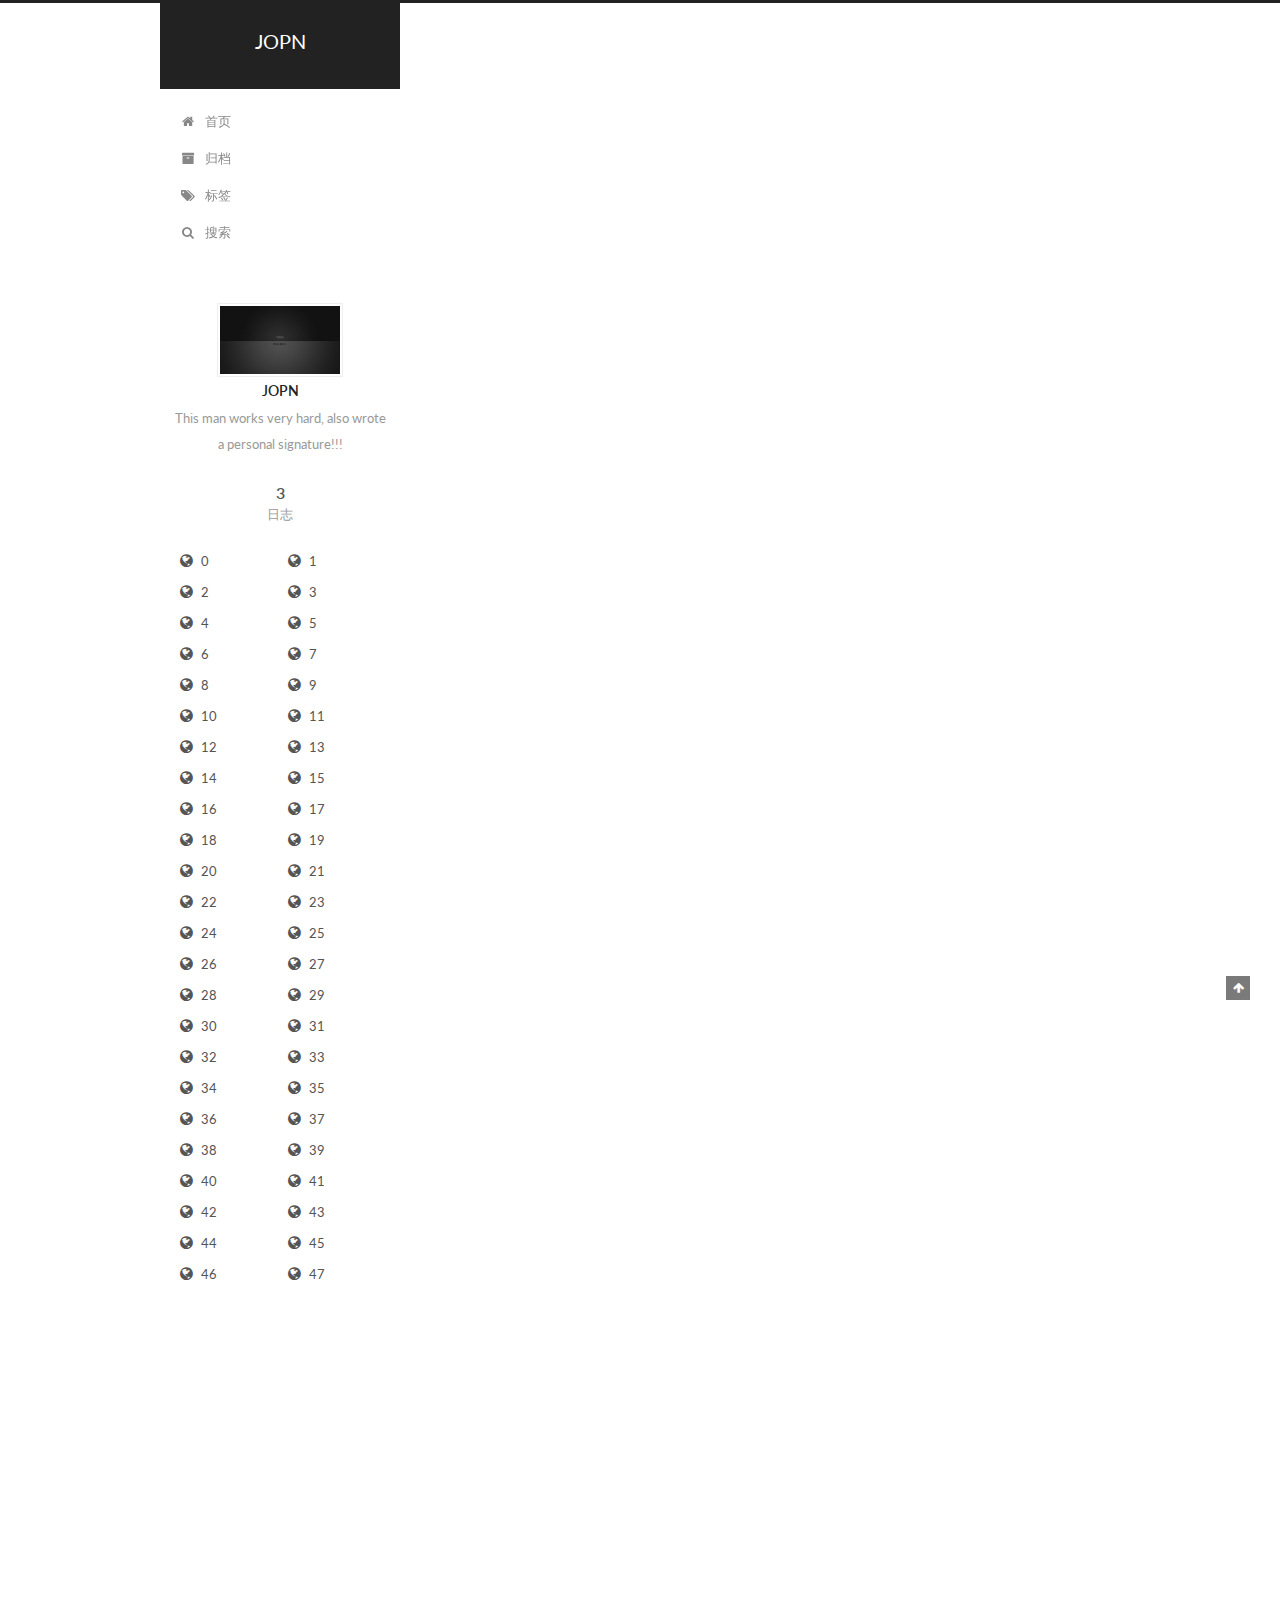
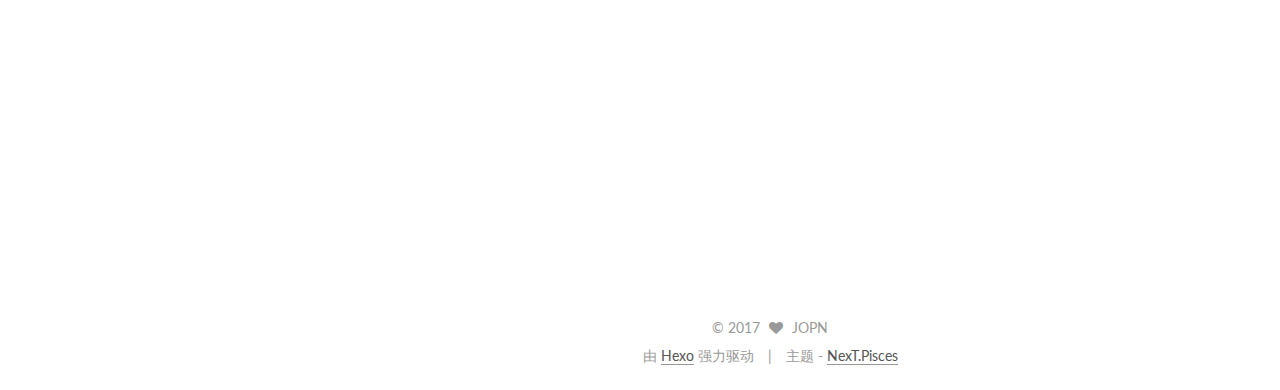
==== index.html @ 391befa4 "Site updated: 2017-06-10 23:49:29" ====
<!doctype html>



  


<html class="theme-next pisces use-motion" lang="zh-Hans">
<head>
  <meta charset="UTF-8"/>
<meta http-equiv="X-UA-Compatible" content="IE=edge" />
<meta name="viewport" content="width=device-width, initial-scale=1, maximum-scale=1"/>









<meta http-equiv="Cache-Control" content="no-transform" />
<meta http-equiv="Cache-Control" content="no-siteapp" />















  
  
  <link href="/lib/fancybox/source/jquery.fancybox.css?v=2.1.5" rel="stylesheet" type="text/css" />




  
  
  
  

  
    
    
  

  

  

  

  

  
    
    
    <link href="//fonts.googleapis.com/css?family=Lato:300,300italic,400,400italic,700,700italic&subset=latin,latin-ext" rel="stylesheet" type="text/css">
  






<link href="/lib/font-awesome/css/font-awesome.min.css?v=4.6.2" rel="stylesheet" type="text/css" />

<link href="/css/main.css?v=5.1.1" rel="stylesheet" type="text/css" />


  <meta name="keywords" content="Hexo, NexT" />








  <link rel="shortcut icon" type="image/x-icon" href="/favicon.ico?v=5.1.1" />






<meta name="description" content="This man works very hard, also wrote a personal signature!!!">
<meta property="og:type" content="website">
<meta property="og:title" content="JOPN">
<meta property="og:url" content="http://yoursite.com/index.html">
<meta property="og:site_name" content="JOPN">
<meta property="og:description" content="This man works very hard, also wrote a personal signature!!!">
<meta name="twitter:card" content="summary">
<meta name="twitter:title" content="JOPN">
<meta name="twitter:description" content="This man works very hard, also wrote a personal signature!!!">



<script type="text/javascript" id="hexo.configurations">
  var NexT = window.NexT || {};
  var CONFIG = {
    root: '/',
    scheme: 'Pisces',
    sidebar: {"position":"left","display":"hide","offset":12,"offset_float":0,"b2t":false,"scrollpercent":false},
    fancybox: true,
    motion: true,
    duoshuo: {
      userId: '0',
      author: '博主'
    },
    algolia: {
      applicationID: '',
      apiKey: '',
      indexName: '',
      hits: {"per_page":10},
      labels: {"input_placeholder":"Search for Posts","hits_empty":"We didn't find any results for the search: ${query}","hits_stats":"${hits} results found in ${time} ms"}
    }
  };
</script>



  <link rel="canonical" href="http://yoursite.com/"/>





  <title>JOPN</title>
</head>

<body itemscope itemtype="http://schema.org/WebPage" lang="zh-Hans">

  





  <script type="text/javascript">
    var _hmt = _hmt || [];
    (function() {
      var hm = document.createElement("script");
      hm.src = "https://hm.baidu.com/hm.js?ba3e0df7a2e976eaf24f5510d02ade20";
      var s = document.getElementsByTagName("script")[0];
      s.parentNode.insertBefore(hm, s);
    })();
  </script>











  
  
    
  

  <div class="container sidebar-position-left 
   page-home 
 ">
    <div class="headband"></div>

    <header id="header" class="header" itemscope itemtype="http://schema.org/WPHeader">
      <div class="header-inner"><div class="site-brand-wrapper">
  <div class="site-meta ">
    

    <div class="custom-logo-site-title">
      <a href="/"  class="brand" rel="start">
        <span class="logo-line-before"><i></i></span>
        <span class="site-title">JOPN</span>
        <span class="logo-line-after"><i></i></span>
      </a>
    </div>
      
        <p class="site-subtitle"></p>
      
  </div>

  <div class="site-nav-toggle">
    <button>
      <span class="btn-bar"></span>
      <span class="btn-bar"></span>
      <span class="btn-bar"></span>
    </button>
  </div>
</div>

<nav class="site-nav">
  

  
    <ul id="menu" class="menu">
      
        
        <li class="menu-item menu-item-home">
          <a href="/" rel="section">
            
              <i class="menu-item-icon fa fa-fw fa-home"></i> <br />
            
            首页
          </a>
        </li>
      
        
        <li class="menu-item menu-item-archives">
          <a href="/archives/" rel="section">
            
              <i class="menu-item-icon fa fa-fw fa-archive"></i> <br />
            
            归档
          </a>
        </li>
      
        
        <li class="menu-item menu-item-tags">
          <a href="/tags/" rel="section">
            
              <i class="menu-item-icon fa fa-fw fa-tags"></i> <br />
            
            标签
          </a>
        </li>
      

      
        <li class="menu-item menu-item-search">
          
            <a href="javascript:;" class="popup-trigger">
          
            
              <i class="menu-item-icon fa fa-search fa-fw"></i> <br />
            
            搜索
          </a>
        </li>
      
    </ul>
  

  
    <div class="site-search">
      
  
  <div class="algolia-popup popup search-popup">
    <div class="algolia-search">
      <div class="algolia-search-input-icon">
        <i class="fa fa-search"></i>
      </div>
      <div class="algolia-search-input" id="algolia-search-input"></div>
    </div>

    <div class="algolia-results">
      <div id="algolia-stats"></div>
      <div id="algolia-hits"></div>
      <div id="algolia-pagination" class="algolia-pagination"></div>
    </div>

    <span class="popup-btn-close">
      <i class="fa fa-times-circle"></i>
    </span>
  </div>




    </div>
  
</nav>



 </div>
    </header>

    <main id="main" class="main">
      <div class="main-inner">
        <div class="content-wrap">
          <div id="content" class="content">
            
  <section id="posts" class="posts-expand">
    
      

  

  
  
  

  <article class="post post-type-normal " itemscope itemtype="http://schema.org/Article">
    <link itemprop="mainEntityOfPage" href="http://yoursite.com/2017/06/10/毕业の我们/">

    <span hidden itemprop="author" itemscope itemtype="http://schema.org/Person">
      <meta itemprop="name" content="JOPN">
      <meta itemprop="description" content="">
      <meta itemprop="image" content="/images/avatar.jpg">
    </span>

    <span hidden itemprop="publisher" itemscope itemtype="http://schema.org/Organization">
      <meta itemprop="name" content="JOPN">
    </span>

    
      <header class="post-header">

        
        
          <h1 class="post-title" itemprop="name headline">
                
                <a class="post-title-link" href="/2017/06/10/毕业の我们/" itemprop="url">毕业の我们</a></h1>
        

        <div class="post-meta">
          <span class="post-time">
            
              <span class="post-meta-item-icon">
                <i class="fa fa-calendar-o"></i>
              </span>
              
                <span class="post-meta-item-text">发表于</span>
              
              <time title="创建于" itemprop="dateCreated datePublished" datetime="2017-06-10T23:25:25+08:00">
                2017-06-10
              </time>
            

            

            
          </span>

          

          
            
          

          
          
             <span id="/2017/06/10/毕业の我们/" class="leancloud_visitors" data-flag-title="毕业の我们">
               <span class="post-meta-divider">|</span>
               <span class="post-meta-item-icon">
                 <i class="fa fa-eye"></i>
               </span>
               
                 <span class="post-meta-item-text">阅读次数 </span>
               
                 <span class="leancloud-visitors-count"></span>
             </span>
          

          

          

          

        </div>
      </header>
    

    <div class="post-body" itemprop="articleBody">

      
      

      
        
          
            <p>毕业，意味着什么？<br>我们都是在快要毕业的时候才爱上学校，就像我们在人生的道路，很多东西总是快要失去的时候才想要好好开始，小时候以为长大了就能跟喜欢的一切永远相伴，所以总是迫不及待的长大，以为那样就可以拥有自己喜欢的所有东西，长大后才发现，再美好的东西都会有失去的一天，即使舍不得，也要放弃，我会伤心会不舍，可是这也是没办法的呀，这就是成长的代价，总以为毕业了一切就可以挣脱了一样，可是没毕业也会让我失去很多呀！<br>　　<br>　　毕业，意味着我再也不是穿上校服就可以像个孩子一样的头衔，也不用因为怕迟到每天六七点起床了，不用每天早上扯开喉咙早读了，不用每个晚自习都要防着学生会了，不用在排队吃食堂了，终于不用上课了，因为以后没有课可以上了，下学期这个班还会有人在这里过着跟我们一样的生活，他们应该会跟我们一样有趣吧，可是却再也不是我们了。<br>　　<br>　　毕业，意味着身边再也不是这些熟悉的面孔了，一样的年纪一样青春期的我们，每天打打闹闹，每天都在快乐的氛围里面学习和生活，有时候在想，以后还会遇到如你们一般的人吗？老师说学校里的友谊是最单纯的，简单又真诚，学生时代的友谊最值得珍惜，也是最珍贵的，能遇见都是缘份，要好好珍惜。<br>　　<br>　　毕业，意味着再也没有一年六百块的住宿费，一年一百六的水电费了，也没有像食堂一样便宜的饭菜，不用十块钱就可以解决一顿饭，没有像校服一样百搭又便宜的衣服了，也再也不能理所应当的跟父母拿生活费了。<br>　　<br>　　毕业，也意味着再为没有像学生一样那么长的假期了，没有寒暑假了，也不用发愁要去哪里找兼职了，因为以后都是上班上班，而不是除了上课就是假期。<br>　　<br>　　毕业，也意味着再也不能早恋了，好像发现早就已经过了早恋的年纪了，要说学生时代最遗憾的事情是什么，大多人的回答莫过于是没有谈一场轰轰烈烈的恋爱了，会有那么一个暗恋的对象却迟迟不敢表白，也可能根本没有遇到喜欢的人，青春大概就是这样吧！总会留一点小遗憾，既然抓不住青春的尾巴，就让它顺其自然吧！要相信，该来的总有一天回来，可能你等的那个人还在路上，也许是我们现在还不够好，不如晚一点再遇见呀！<br>　　<br>　　毕业后，有些人我们总以为还会再见到，可是一但分开后，很难再有机会见到了，就像以前毕业的同学，说有机会再聚，可是好像毕业那天分别后，再也没有见过面了，我们都擅长离开，却不擅长说再见。<br>　　<br>　　毕业，好像一切都可以解脱了一样，可是也会让我们失去很多呀，也许成长就是这样吧，总是在快要失去的时候才知道它有多珍贵，有时候会让你恣无忌惮的笑，也会让你莫名其妙的哭，唯有经历，才会成长。</p>

          
        
      
    </div>

    <div>
      
    </div>

    <div>
      
    </div>

    <div>
      
    </div>

    <footer class="post-footer">
      

      

      

      
      
        <div class="post-eof"></div>
      
    </footer>
  </article>


    
      

  

  
  
  

  <article class="post post-type-normal " itemscope itemtype="http://schema.org/Article">
    <link itemprop="mainEntityOfPage" href="http://yoursite.com/2017/06/10/This-is-JOPN-s-flist-blog/">

    <span hidden itemprop="author" itemscope itemtype="http://schema.org/Person">
      <meta itemprop="name" content="JOPN">
      <meta itemprop="description" content="">
      <meta itemprop="image" content="/images/avatar.jpg">
    </span>

    <span hidden itemprop="publisher" itemscope itemtype="http://schema.org/Organization">
      <meta itemprop="name" content="JOPN">
    </span>

    
      <header class="post-header">

        
        
          <h1 class="post-title" itemprop="name headline">
                
                <a class="post-title-link" href="/2017/06/10/This-is-JOPN-s-flist-blog/" itemprop="url">This is JOPN's flist blog</a></h1>
        

        <div class="post-meta">
          <span class="post-time">
            
              <span class="post-meta-item-icon">
                <i class="fa fa-calendar-o"></i>
              </span>
              
                <span class="post-meta-item-text">发表于</span>
              
              <time title="创建于" itemprop="dateCreated datePublished" datetime="2017-06-10T20:07:39+08:00">
                2017-06-10
              </time>
            

            

            
          </span>

          

          
            
          

          
          
             <span id="/2017/06/10/This-is-JOPN-s-flist-blog/" class="leancloud_visitors" data-flag-title="This is JOPN's flist blog">
               <span class="post-meta-divider">|</span>
               <span class="post-meta-item-icon">
                 <i class="fa fa-eye"></i>
               </span>
               
                 <span class="post-meta-item-text">阅读次数 </span>
               
                 <span class="leancloud-visitors-count"></span>
             </span>
          

          

          

          

        </div>
      </header>
    

    <div class="post-body" itemprop="articleBody">

      
      

      
        
          
            
          
        
      
    </div>

    <div>
      
    </div>

    <div>
      
    </div>

    <div>
      
    </div>

    <footer class="post-footer">
      

      

      

      
      
        <div class="post-eof"></div>
      
    </footer>
  </article>


    
      

  

  
  
  

  <article class="post post-type-normal " itemscope itemtype="http://schema.org/Article">
    <link itemprop="mainEntityOfPage" href="http://yoursite.com/2017/05/26/hello-world/">

    <span hidden itemprop="author" itemscope itemtype="http://schema.org/Person">
      <meta itemprop="name" content="JOPN">
      <meta itemprop="description" content="">
      <meta itemprop="image" content="/images/avatar.jpg">
    </span>

    <span hidden itemprop="publisher" itemscope itemtype="http://schema.org/Organization">
      <meta itemprop="name" content="JOPN">
    </span>

    
      <header class="post-header">

        
        
          <h1 class="post-title" itemprop="name headline">
                
                <a class="post-title-link" href="/2017/05/26/hello-world/" itemprop="url">Hello World</a></h1>
        

        <div class="post-meta">
          <span class="post-time">
            
              <span class="post-meta-item-icon">
                <i class="fa fa-calendar-o"></i>
              </span>
              
                <span class="post-meta-item-text">发表于</span>
              
              <time title="创建于" itemprop="dateCreated datePublished" datetime="2017-05-26T18:52:51+08:00">
                2017-05-26
              </time>
            

            

            
          </span>

          

          
            
          

          
          
             <span id="/2017/05/26/hello-world/" class="leancloud_visitors" data-flag-title="Hello World">
               <span class="post-meta-divider">|</span>
               <span class="post-meta-item-icon">
                 <i class="fa fa-eye"></i>
               </span>
               
                 <span class="post-meta-item-text">阅读次数 </span>
               
                 <span class="leancloud-visitors-count"></span>
             </span>
          

          

          

          

        </div>
      </header>
    

    <div class="post-body" itemprop="articleBody">

      
      

      
        
          
            <p>欢迎来到<a href="https://hexo.io/" target="_blank" rel="external">JOPN‘s blog</a>!<br>很期待你能和我成为好友=v=.</p>

          
        
      
    </div>

    <div>
      
    </div>

    <div>
      
    </div>

    <div>
      
    </div>

    <footer class="post-footer">
      

      

      

      
      
        <div class="post-eof"></div>
      
    </footer>
  </article>


    
  </section>

  


          </div>
          


          

        </div>
        
          
  
  <div class="sidebar-toggle">
    <div class="sidebar-toggle-line-wrap">
      <span class="sidebar-toggle-line sidebar-toggle-line-first"></span>
      <span class="sidebar-toggle-line sidebar-toggle-line-middle"></span>
      <span class="sidebar-toggle-line sidebar-toggle-line-last"></span>
    </div>
  </div>

  <aside id="sidebar" class="sidebar">
    <div class="sidebar-inner">

      

      

      <section class="site-overview sidebar-panel sidebar-panel-active">
        <div class="site-author motion-element" itemprop="author" itemscope itemtype="http://schema.org/Person">
          <img class="site-author-image" itemprop="image"
               src="/images/avatar.jpg"
               alt="JOPN" />
          <p class="site-author-name" itemprop="name">JOPN</p>
           
              <p class="site-description motion-element" itemprop="description">This man works very hard, also wrote a personal signature!!!</p>
          
        </div>
        <nav class="site-state motion-element">

          
            <div class="site-state-item site-state-posts">
              <a href="/archives/">
                <span class="site-state-item-count">3</span>
                <span class="site-state-item-name">日志</span>
              </a>
            </div>
          

          

          

        </nav>

        

        <div class="links-of-author motion-element">
          
            
              <span class="links-of-author-item">
                <a href="֪" target="_blank" title="0">
                  
                    <i class="fa fa-fw fa-globe"></i>
                  
                  0
                </a>
              </span>
            
              <span class="links-of-author-item">
                <a href="�" target="_blank" title="1">
                  
                    <i class="fa fa-fw fa-globe"></i>
                  
                  1
                </a>
              </span>
            
              <span class="links-of-author-item">
                <a href="�" target="_blank" title="2">
                  
                    <i class="fa fa-fw fa-globe"></i>
                  
                  2
                </a>
              </span>
            
              <span class="links-of-author-item">
                <a href=":" target="_blank" title="3">
                  
                    <i class="fa fa-fw fa-globe"></i>
                  
                  3
                </a>
              </span>
            
              <span class="links-of-author-item">
                <a href="h" target="_blank" title="4">
                  
                    <i class="fa fa-fw fa-globe"></i>
                  
                  4
                </a>
              </span>
            
              <span class="links-of-author-item">
                <a href="t" target="_blank" title="5">
                  
                    <i class="fa fa-fw fa-globe"></i>
                  
                  5
                </a>
              </span>
            
              <span class="links-of-author-item">
                <a href="t" target="_blank" title="6">
                  
                    <i class="fa fa-fw fa-globe"></i>
                  
                  6
                </a>
              </span>
            
              <span class="links-of-author-item">
                <a href="p" target="_blank" title="7">
                  
                    <i class="fa fa-fw fa-globe"></i>
                  
                  7
                </a>
              </span>
            
              <span class="links-of-author-item">
                <a href="s" target="_blank" title="8">
                  
                    <i class="fa fa-fw fa-globe"></i>
                  
                  8
                </a>
              </span>
            
              <span class="links-of-author-item">
                <a href=":" target="_blank" title="9">
                  
                    <i class="fa fa-fw fa-globe"></i>
                  
                  9
                </a>
              </span>
            
              <span class="links-of-author-item">
                <a href="/" target="_blank" title="10">
                  
                    <i class="fa fa-fw fa-globe"></i>
                  
                  10
                </a>
              </span>
            
              <span class="links-of-author-item">
                <a href="/" target="_blank" title="11">
                  
                    <i class="fa fa-fw fa-globe"></i>
                  
                  11
                </a>
              </span>
            
              <span class="links-of-author-item">
                <a href="w" target="_blank" title="12">
                  
                    <i class="fa fa-fw fa-globe"></i>
                  
                  12
                </a>
              </span>
            
              <span class="links-of-author-item">
                <a href="w" target="_blank" title="13">
                  
                    <i class="fa fa-fw fa-globe"></i>
                  
                  13
                </a>
              </span>
            
              <span class="links-of-author-item">
                <a href="w" target="_blank" title="14">
                  
                    <i class="fa fa-fw fa-globe"></i>
                  
                  14
                </a>
              </span>
            
              <span class="links-of-author-item">
                <a href="." target="_blank" title="15">
                  
                    <i class="fa fa-fw fa-globe"></i>
                  
                  15
                </a>
              </span>
            
              <span class="links-of-author-item">
                <a href="z" target="_blank" title="16">
                  
                    <i class="fa fa-fw fa-globe"></i>
                  
                  16
                </a>
              </span>
            
              <span class="links-of-author-item">
                <a href="h" target="_blank" title="17">
                  
                    <i class="fa fa-fw fa-globe"></i>
                  
                  17
                </a>
              </span>
            
              <span class="links-of-author-item">
                <a href="i" target="_blank" title="18">
                  
                    <i class="fa fa-fw fa-globe"></i>
                  
                  18
                </a>
              </span>
            
              <span class="links-of-author-item">
                <a href="h" target="_blank" title="19">
                  
                    <i class="fa fa-fw fa-globe"></i>
                  
                  19
                </a>
              </span>
            
              <span class="links-of-author-item">
                <a href="u" target="_blank" title="20">
                  
                    <i class="fa fa-fw fa-globe"></i>
                  
                  20
                </a>
              </span>
            
              <span class="links-of-author-item">
                <a href="." target="_blank" title="21">
                  
                    <i class="fa fa-fw fa-globe"></i>
                  
                  21
                </a>
              </span>
            
              <span class="links-of-author-item">
                <a href="c" target="_blank" title="22">
                  
                    <i class="fa fa-fw fa-globe"></i>
                  
                  22
                </a>
              </span>
            
              <span class="links-of-author-item">
                <a href="o" target="_blank" title="23">
                  
                    <i class="fa fa-fw fa-globe"></i>
                  
                  23
                </a>
              </span>
            
              <span class="links-of-author-item">
                <a href="m" target="_blank" title="24">
                  
                    <i class="fa fa-fw fa-globe"></i>
                  
                  24
                </a>
              </span>
            
              <span class="links-of-author-item">
                <a href="/" target="_blank" title="25">
                  
                    <i class="fa fa-fw fa-globe"></i>
                  
                  25
                </a>
              </span>
            
              <span class="links-of-author-item">
                <a href="p" target="_blank" title="26">
                  
                    <i class="fa fa-fw fa-globe"></i>
                  
                  26
                </a>
              </span>
            
              <span class="links-of-author-item">
                <a href="e" target="_blank" title="27">
                  
                    <i class="fa fa-fw fa-globe"></i>
                  
                  27
                </a>
              </span>
            
              <span class="links-of-author-item">
                <a href="o" target="_blank" title="28">
                  
                    <i class="fa fa-fw fa-globe"></i>
                  
                  28
                </a>
              </span>
            
              <span class="links-of-author-item">
                <a href="p" target="_blank" title="29">
                  
                    <i class="fa fa-fw fa-globe"></i>
                  
                  29
                </a>
              </span>
            
              <span class="links-of-author-item">
                <a href="l" target="_blank" title="30">
                  
                    <i class="fa fa-fw fa-globe"></i>
                  
                  30
                </a>
              </span>
            
              <span class="links-of-author-item">
                <a href="e" target="_blank" title="31">
                  
                    <i class="fa fa-fw fa-globe"></i>
                  
                  31
                </a>
              </span>
            
              <span class="links-of-author-item">
                <a href="/" target="_blank" title="32">
                  
                    <i class="fa fa-fw fa-globe"></i>
                  
                  32
                </a>
              </span>
            
              <span class="links-of-author-item">
                <a href="j" target="_blank" title="33">
                  
                    <i class="fa fa-fw fa-globe"></i>
                  
                  33
                </a>
              </span>
            
              <span class="links-of-author-item">
                <a href="o" target="_blank" title="34">
                  
                    <i class="fa fa-fw fa-globe"></i>
                  
                  34
                </a>
              </span>
            
              <span class="links-of-author-item">
                <a href="p" target="_blank" title="35">
                  
                    <i class="fa fa-fw fa-globe"></i>
                  
                  35
                </a>
              </span>
            
              <span class="links-of-author-item">
                <a href="n" target="_blank" title="36">
                  
                    <i class="fa fa-fw fa-globe"></i>
                  
                  36
                </a>
              </span>
            
              <span class="links-of-author-item">
                <a href="/" target="_blank" title="37">
                  
                    <i class="fa fa-fw fa-globe"></i>
                  
                  37
                </a>
              </span>
            
              <span class="links-of-author-item">
                <a href="a" target="_blank" title="38">
                  
                    <i class="fa fa-fw fa-globe"></i>
                  
                  38
                </a>
              </span>
            
              <span class="links-of-author-item">
                <a href="c" target="_blank" title="39">
                  
                    <i class="fa fa-fw fa-globe"></i>
                  
                  39
                </a>
              </span>
            
              <span class="links-of-author-item">
                <a href="t" target="_blank" title="40">
                  
                    <i class="fa fa-fw fa-globe"></i>
                  
                  40
                </a>
              </span>
            
              <span class="links-of-author-item">
                <a href="i" target="_blank" title="41">
                  
                    <i class="fa fa-fw fa-globe"></i>
                  
                  41
                </a>
              </span>
            
              <span class="links-of-author-item">
                <a href="v" target="_blank" title="42">
                  
                    <i class="fa fa-fw fa-globe"></i>
                  
                  42
                </a>
              </span>
            
              <span class="links-of-author-item">
                <a href="i" target="_blank" title="43">
                  
                    <i class="fa fa-fw fa-globe"></i>
                  
                  43
                </a>
              </span>
            
              <span class="links-of-author-item">
                <a href="t" target="_blank" title="44">
                  
                    <i class="fa fa-fw fa-globe"></i>
                  
                  44
                </a>
              </span>
            
              <span class="links-of-author-item">
                <a href="i" target="_blank" title="45">
                  
                    <i class="fa fa-fw fa-globe"></i>
                  
                  45
                </a>
              </span>
            
              <span class="links-of-author-item">
                <a href="e" target="_blank" title="46">
                  
                    <i class="fa fa-fw fa-globe"></i>
                  
                  46
                </a>
              </span>
            
              <span class="links-of-author-item">
                <a href="s" target="_blank" title="47">
                  
                    <i class="fa fa-fw fa-globe"></i>
                  
                  47
                </a>
              </span>
            
          
        </div>

        
        

        
        
<br>

<iframe frameborder="no" border="0" marginwidth="0" marginheight="0" width=330 height=450 src="//music.163.com/outchain/player?type=0&id=758503486&auto=1&height=430"></iframe>

        


      </section>

      

      

    </div>
  </aside>


        
      </div>
    </main>

    <footer id="footer" class="footer">
      <div class="footer-inner">
        <div class="copyright" >
  
  &copy; 
  <span itemprop="copyrightYear">2017</span>
  <span class="with-love">
    <i class="fa fa-heart"></i>
  </span>
  <span class="author" itemprop="copyrightHolder">JOPN</span>
</div>


<div class="powered-by">
  由 <a class="theme-link" href="https://hexo.io">Hexo</a> 强力驱动
</div>

<div class="theme-info">
  主题 -
  <a class="theme-link" href="https://github.com/iissnan/hexo-theme-next">
    NexT.Pisces
  </a>
</div>


        

        
      </div>
    </footer>

    
      <div class="back-to-top">
        <i class="fa fa-arrow-up"></i>
        
      </div>
    

  </div>

  

<script type="text/javascript">
  if (Object.prototype.toString.call(window.Promise) !== '[object Function]') {
    window.Promise = null;
  }
</script>









  












  
  <script type="text/javascript" src="/lib/jquery/index.js?v=2.1.3"></script>

  
  <script type="text/javascript" src="/lib/fastclick/lib/fastclick.min.js?v=1.0.6"></script>

  
  <script type="text/javascript" src="/lib/jquery_lazyload/jquery.lazyload.js?v=1.9.7"></script>

  
  <script type="text/javascript" src="/lib/velocity/velocity.min.js?v=1.2.1"></script>

  
  <script type="text/javascript" src="/lib/velocity/velocity.ui.min.js?v=1.2.1"></script>

  
  <script type="text/javascript" src="/lib/fancybox/source/jquery.fancybox.pack.js?v=2.1.5"></script>


  


  <script type="text/javascript" src="/js/src/utils.js?v=5.1.1"></script>

  <script type="text/javascript" src="/js/src/motion.js?v=5.1.1"></script>



  
  


  <script type="text/javascript" src="/js/src/affix.js?v=5.1.1"></script>

  <script type="text/javascript" src="/js/src/schemes/pisces.js?v=5.1.1"></script>



  
    <script type="text/javascript" src="/js/src/scrollspy.js?v=5.1.1"></script>
<script type="text/javascript" src="/js/src/post-details.js?v=5.1.1"></script>

  

  


  <script type="text/javascript" src="/js/src/bootstrap.js?v=5.1.1"></script>



  


  




	





  





  





  






  




  
  
  
  <link rel="stylesheet" href="/lib/algolia-instant-search/instantsearch.min.css">

  
  
  <script src="/lib/algolia-instant-search/instantsearch.min.js"></script>
  

  <script src="/js/src/algolia-search.js?v=5.1.1"></script>



  

  
  <script src="https://cdn1.lncld.net/static/js/av-core-mini-0.6.1.js"></script>
  <script>AV.initialize("vEtI0BEBYNrUIpIuAKe3tdvz-gzGzoHsz", "ry58PoDj7VnYsAKbbzjGPUGn");</script>
  <script>
    function showTime(Counter) {
      var query = new AV.Query(Counter);
      var entries = [];
      var $visitors = $(".leancloud_visitors");

      $visitors.each(function () {
        entries.push( $(this).attr("id").trim() );
      });

      query.containedIn('url', entries);
      query.find()
        .done(function (results) {
          var COUNT_CONTAINER_REF = '.leancloud-visitors-count';

          if (results.length === 0) {
            $visitors.find(COUNT_CONTAINER_REF).text(0);
            return;
          }

          for (var i = 0; i < results.length; i++) {
            var item = results[i];
            var url = item.get('url');
            var time = item.get('time');
            var element = document.getElementById(url);

            $(element).find(COUNT_CONTAINER_REF).text(time);
          }
          for(var i = 0; i < entries.length; i++) {
            var url = entries[i];
            var element = document.getElementById(url);
            var countSpan = $(element).find(COUNT_CONTAINER_REF);
            if( countSpan.text() == '') {
              countSpan.text(0);
            }
          }
        })
        .fail(function (object, error) {
          console.log("Error: " + error.code + " " + error.message);
        });
    }

    function addCount(Counter) {
      var $visitors = $(".leancloud_visitors");
      var url = $visitors.attr('id').trim();
      var title = $visitors.attr('data-flag-title').trim();
      var query = new AV.Query(Counter);

      query.equalTo("url", url);
      query.find({
        success: function(results) {
          if (results.length > 0) {
            var counter = results[0];
            counter.fetchWhenSave(true);
            counter.increment("time");
            counter.save(null, {
              success: function(counter) {
                var $element = $(document.getElementById(url));
                $element.find('.leancloud-visitors-count').text(counter.get('time'));
              },
              error: function(counter, error) {
                console.log('Failed to save Visitor num, with error message: ' + error.message);
              }
            });
          } else {
            var newcounter = new Counter();
            /* Set ACL */
            var acl = new AV.ACL();
            acl.setPublicReadAccess(true);
            acl.setPublicWriteAccess(true);
            newcounter.setACL(acl);
            /* End Set ACL */
            newcounter.set("title", title);
            newcounter.set("url", url);
            newcounter.set("time", 1);
            newcounter.save(null, {
              success: function(newcounter) {
                var $element = $(document.getElementById(url));
                $element.find('.leancloud-visitors-count').text(newcounter.get('time'));
              },
              error: function(newcounter, error) {
                console.log('Failed to create');
              }
            });
          }
        },
        error: function(error) {
          console.log('Error:' + error.code + " " + error.message);
        }
      });
    }

    $(function() {
      var Counter = AV.Object.extend("Counter");
      if ($('.leancloud_visitors').length == 1) {
        addCount(Counter);
      } else if ($('.post-title-link').length > 1) {
        showTime(Counter);
      }
    });
  </script>



  

  

  
  
    <script type="text/x-mathjax-config">
      MathJax.Hub.Config({
        tex2jax: {
          inlineMath: [ ['$','$'], ["\\(","\\)"]  ],
          processEscapes: true,
          skipTags: ['script', 'noscript', 'style', 'textarea', 'pre', 'code']
        }
      });
    </script>

    <script type="text/x-mathjax-config">
      MathJax.Hub.Queue(function() {
        var all = MathJax.Hub.getAllJax(), i;
        for (i=0; i < all.length; i += 1) {
          all[i].SourceElement().parentNode.className += ' has-jax';
        }
      });
    </script>
    <script type="text/javascript" src="//cdn.mathjax.org/mathjax/latest/MathJax.js?config=TeX-AMS-MML_HTMLorMML"></script>
  


  

  

</body>
</html>
---- css/main.css ----
/* normalize.css v3.0.2 | MIT License | git.io/normalize */
html {
  font-family: sans-serif; /* 1 */
  -ms-text-size-adjust: 100%; /* 2 */
  -webkit-text-size-adjust: 100%; /* 2 */
}
body {
  margin: 0;
}
article,
aside,
details,
figcaption,
figure,
footer,
header,
hgroup,
main,
menu,
nav,
section,
summary {
  display: block;
}
audio,
canvas,
progress,
video {
  display: inline-block; /* 1 */
  vertical-align: baseline; /* 2 */
}
audio:not([controls]) {
  display: none;
  height: 0;
}
[hidden],
template {
  display: none;
}
a {
  background-color: transparent;
}
a:active,
a:hover {
  outline: 0;
}
abbr[title] {
  border-bottom: 1px dotted;
}
b,
strong {
  font-weight: bold;
}
dfn {
  font-style: italic;
}
h1 {
  font-size: 2em;
  margin: 0.67em 0;
}
mark {
  background: #ff0;
  color: #000;
}
small {
  font-size: 80%;
}
sub,
sup {
  font-size: 75%;
  line-height: 0;
  position: relative;
  vertical-align: baseline;
}
sup {
  top: -0.5em;
}
sub {
  bottom: -0.25em;
}
img {
  border: 0;
}
svg:not(:root) {
  overflow: hidden;
}
figure {
  margin: 1em 40px;
}
hr {
  -moz-box-sizing: content-box;
  box-sizing: content-box;
  height: 0;
}
pre {
  overflow: auto;
}
code,
kbd,
pre,
samp {
  font-family: monospace, monospace;
  font-size: 1em;
}
button,
input,
optgroup,
select,
textarea {
  color: inherit; /* 1 */
  font: inherit; /* 2 */
  margin: 0; /* 3 */
}
button {
  overflow: visible;
}
button,
select {
  text-transform: none;
}
button,
html input[type="button"],
input[type="reset"],
input[type="submit"] {
  -webkit-appearance: button; /* 2 */
  cursor: pointer; /* 3 */
}
button[disabled],
html input[disabled] {
  cursor: default;
}
button::-moz-focus-inner,
input::-moz-focus-inner {
  border: 0;
  padding: 0;
}
input {
  line-height: normal;
}
input[type="checkbox"],
input[type="radio"] {
  box-sizing: border-box; /* 1 */
  padding: 0; /* 2 */
}
input[type="number"]::-webkit-inner-spin-button,
input[type="number"]::-webkit-outer-spin-button {
  height: auto;
}
input[type="search"] {
  -webkit-appearance: textfield; /* 1 */
  -moz-box-sizing: content-box;
  -webkit-box-sizing: content-box; /* 2 */
  box-sizing: content-box;
}
input[type="search"]::-webkit-search-cancel-button,
input[type="search"]::-webkit-search-decoration {
  -webkit-appearance: none;
}
fieldset {
  border: 1px solid #c0c0c0;
  margin: 0 2px;
  padding: 0.35em 0.625em 0.75em;
}
legend {
  border: 0; /* 1 */
  padding: 0; /* 2 */
}
textarea {
  overflow: auto;
}
optgroup {
  font-weight: bold;
}
table {
  border-collapse: collapse;
  border-spacing: 0;
}
td,
th {
  padding: 0;
}
::selection {
  background: #262a30;
  color: #fff;
}
body {
  position: relative;
  font-family: 'Lato', "PingFang SC", "Microsoft YaHei", sans-serif;
  font-size: 14px;
  line-height: 2;
  color: #555;
  background: #f5f7f9;
}
@media (max-width: 767px) {
  body {
    padding-right: 0 !important;
  }
}
@media (min-width: 768px) and (max-width: 991px) {
  body {
    padding-right: 0 !important;
  }
}
@media (min-width: 1600px) {
  body {
    font-size: 16px;
  }
}
h1,
h2,
h3,
h4,
h5,
h6 {
  margin: 0;
  padding: 0;
  font-weight: bold;
  line-height: 1.5;
  font-family: 'Lato', "PingFang SC", "Microsoft YaHei", sans-serif;
}
h2,
h3,
h4,
h5,
h6 {
  margin: 20px 0 15px;
}
h1 {
  font-size: 22px;
}
@media (max-width: 767px) {
  h1 {
    font-size: 18px;
  }
}
h2 {
  font-size: 20px;
}
@media (max-width: 767px) {
  h2 {
    font-size: 16px;
  }
}
h3 {
  font-size: 18px;
}
@media (max-width: 767px) {
  h3 {
    font-size: 14px;
  }
}
h4 {
  font-size: 16px;
}
@media (max-width: 767px) {
  h4 {
    font-size: 12px;
  }
}
h5 {
  font-size: 14px;
}
@media (max-width: 767px) {
  h5 {
    font-size: 10px;
  }
}
h6 {
  font-size: 12px;
}
@media (max-width: 767px) {
  h6 {
    font-size: 8px;
  }
}
p {
  margin: 0 0 25px 0;
}
a {
  color: #555;
  text-decoration: none;
  border-bottom: 1px solid #999;
  word-wrap: break-word;
}
a:hover {
  color: #222;
  border-bottom-color: #222;
}
blockquote {
  margin: 0;
  padding: 0;
}
img {
  display: block;
  margin: auto;
  max-width: 100%;
  height: auto;
}
hr {
  margin: 40px 0;
  height: 3px;
  border: none;
  background-color: #ddd;
  background-image: repeating-linear-gradient(-45deg, #fff, #fff 4px, transparent 4px, transparent 8px);
}
blockquote {
  padding: 0 15px;
  color: #666;
  border-left: 4px solid #ddd;
}
blockquote cite::before {
  content: "-";
  padding: 0 5px;
}
dt {
  font-weight: 700;
}
dd {
  margin: 0;
  padding: 0;
}
.text-left {
  text-align: left;
}
.text-center {
  text-align: center;
}
.text-right {
  text-align: right;
}
.text-justify {
  text-align: justify;
}
.text-nowrap {
  white-space: nowrap;
}
.text-lowercase {
  text-transform: lowercase;
}
.text-uppercase {
  text-transform: uppercase;
}
.text-capitalize {
  text-transform: capitalize;
}
.center-block {
  display: block;
  margin-left: auto;
  margin-right: auto;
}
.clearfix:before,
.clearfix:after {
  content: " ";
  display: table;
}
.clearfix:after {
  clear: both;
}
.pullquote {
  width: 45%;
}
.pullquote.left {
  float: left;
  margin-left: 5px;
  margin-right: 10px;
}
.pullquote.right {
  float: right;
  margin-left: 10px;
  margin-right: 5px;
}
.affix.affix.affix {
  position: fixed;
}
.translation {
  margin-top: -20px;
  font-size: 14px;
  color: #999;
}
.scrollbar-measure {
  width: 100px;
  height: 100px;
  overflow: scroll;
  position: absolute;
  top: -9999px;
}
.use-motion .motion-element {
  opacity: 0;
}
table {
  margin: 20px 0;
  width: 100%;
  border-collapse: collapse;
  border-spacing: 0;
  border: 1px solid #ddd;
  font-size: 14px;
  table-layout: fixed;
  word-wrap: break-all;
}
table>tbody>tr:nth-of-type(odd) {
  background-color: #f9f9f9;
}
table>tbody>tr:hover {
  background-color: #f5f5f5;
}
caption,
th,
td {
  padding: 8px;
  text-align: left;
  vertical-align: middle;
  font-weight: normal;
}
th,
td {
  border-bottom: 3px solid #ddd;
  border-right: 1px solid #eee;
}
th {
  padding-bottom: 10px;
  font-weight: 700;
}
td {
  border-bottom-width: 1px;
}
html,
body {
  height: 100%;
}
.container {
  position: relative;
  min-height: 100%;
}
.header-inner {
  margin: 0 auto;
  padding: 100px 0 70px;
  width: 700px;
}
@media (min-width: 1600px) {
  .container .header-inner {
    width: 900px;
  }
}
.main {
  padding-bottom: 150px;
}
.main-inner {
  margin: 0 auto;
  width: 700px;
}
@media (min-width: 1600px) {
  .container .main-inner {
    width: 900px;
  }
}
.footer {
  position: absolute;
  left: 0;
  bottom: 0;
  width: 100%;
  min-height: 50px;
}
.footer-inner {
  box-sizing: border-box;
  margin: 20px auto;
  width: 700px;
}
@media (min-width: 1600px) {
  .container .footer-inner {
    width: 900px;
  }
}
pre,
.highlight {
  overflow: auto;
  margin: 20px 0;
  padding: 0;
  font-size: 13px;
  color: #4d4d4c;
  background: #f7f7f7;
  line-height: 1.6;
}
pre,
code {
  font-family: consolas, Menlo, "PingFang SC", "Microsoft YaHei", monospace;
}
code {
  padding: 2px 4px;
  word-wrap: break-word;
  color: #555;
  background: #eee;
  border-radius: 3px;
  font-size: 13px;
}
pre code {
  padding: 0;
  color: #4d4d4c;
  background: none;
  text-shadow: none;
}
.highlight {
  border-radius: 1px;
}
.highlight pre {
  border: none;
  margin: 0;
  padding: 10px 0;
}
.highlight table {
  margin: 0;
  width: auto;
  border: none;
}
.highlight td {
  border: none;
  padding: 0;
}
.highlight figcaption {
  font-size: 1em;
  color: #4d4d4c;
  line-height: 1em;
  margin-bottom: 1em;
}
.highlight figcaption:before,
.highlight figcaption:after {
  content: " ";
  display: table;
}
.highlight figcaption:after {
  clear: both;
}
.highlight figcaption a {
  float: right;
  color: #4d4d4c;
}
.highlight figcaption a:hover {
  border-bottom-color: #4d4d4c;
}
.highlight .gutter pre {
  padding-left: 10px;
  padding-right: 10px;
  color: #869194;
  text-align: right;
  background-color: #eff2f3;
}
.highlight .code pre {
  width: 100%;
  padding-left: 10px;
  padding-right: 10px;
  background-color: #f7f7f7;
}
.highlight .line {
  height: 20px;
}
.gutter {
  -webkit-user-select: none;
  -moz-user-select: none;
  -ms-user-select: none;
  user-select: none;
}
.gist table {
  width: auto;
}
.gist table td {
  border: none;
}
pre .deletion {
  background: #fdd;
}
pre .addition {
  background: #dfd;
}
pre .meta {
  color: #8959a8;
}
pre .comment {
  color: #8e908c;
}
pre .variable,
pre .attribute,
pre .tag,
pre .regexp,
pre .ruby .constant,
pre .xml .tag .title,
pre .xml .pi,
pre .xml .doctype,
pre .html .doctype,
pre .css .id,
pre .css .class,
pre .css .pseudo {
  color: #c82829;
}
pre .number,
pre .preprocessor,
pre .built_in,
pre .literal,
pre .params,
pre .constant,
pre .command {
  color: #f5871f;
}
pre .ruby .class .title,
pre .css .rules .attribute,
pre .string,
pre .value,
pre .inheritance,
pre .header,
pre .ruby .symbol,
pre .xml .cdata,
pre .special,
pre .number,
pre .formula {
  color: #718c00;
}
pre .title,
pre .css .hexcolor {
  color: #3e999f;
}
pre .function,
pre .python .decorator,
pre .python .title,
pre .ruby .function .title,
pre .ruby .title .keyword,
pre .perl .sub,
pre .javascript .title,
pre .coffeescript .title {
  color: #4271ae;
}
pre .keyword,
pre .javascript .function {
  color: #8959a8;
}
.full-image.full-image.full-image {
  border: none;
  max-width: 100%;
  width: auto;
  margin: 20px auto;
}
@media (min-width: 992px) {
  .full-image.full-image.full-image {
    max-width: none;
    width: 118%;
    margin: 0 -9%;
  }
}
.blockquote-center,
.page-home .post-type-quote blockquote,
.page-post-detail .post-type-quote blockquote {
  position: relative;
  margin: 40px 0;
  padding: 0;
  border-left: none;
  text-align: center;
}
.blockquote-center::before,
.page-home .post-type-quote blockquote::before,
.page-post-detail .post-type-quote blockquote::before,
.blockquote-center::after,
.page-home .post-type-quote blockquote::after,
.page-post-detail .post-type-quote blockquote::after {
  position: absolute;
  content: ' ';
  display: block;
  width: 100%;
  height: 24px;
  opacity: 0.2;
  background-repeat: no-repeat;
  background-position: 0 -6px;
  background-size: 22px 22px;
}
.blockquote-center::before,
.page-home .post-type-quote blockquote::before,
.page-post-detail .post-type-quote blockquote::before {
  top: -20px;
  background-image: url("../images/quote-l.svg");
  border-top: 1px solid #ccc;
}
.blockquote-center::after,
.page-home .post-type-quote blockquote::after,
.page-post-detail .post-type-quote blockquote::after {
  bottom: -20px;
  background-image: url("../images/quote-r.svg");
  border-bottom: 1px solid #ccc;
  background-position: 100% 8px;
}
.blockquote-center p,
.page-home .post-type-quote blockquote p,
.page-post-detail .post-type-quote blockquote p,
.blockquote-center div,
.page-home .post-type-quote blockquote div,
.page-post-detail .post-type-quote blockquote div {
  text-align: center;
}
.post .post-body .group-picture img {
  box-sizing: border-box;
  padding: 0 3px;
  border: none;
}
.post .group-picture-row {
  overflow: hidden;
  margin-top: 6px;
}
.post .group-picture-row:first-child {
  margin-top: 0;
}
.post .group-picture-column {
  float: left;
}
.page-post-detail .post-body .group-picture-column {
  float: none;
  margin-top: 10px;
  width: auto !important;
}
.page-post-detail .post-body .group-picture-column img {
  margin: 0 auto;
}
.page-archive .group-picture-container {
  overflow: hidden;
}
.page-archive .group-picture-row {
  float: left;
}
.page-archive .group-picture-row:first-child {
  margin-top: 6px;
}
.page-archive .group-picture-column {
  max-width: 150px;
  max-height: 150px;
}
.note {
  padding: 20px;
  margin: 20px 0;
  border: 1px solid #eee;
  border-left-width: 5px;
  border-radius: 3px;
}
.note h2,
.note h3,
.note h4,
.note h5,
.note h6 {
  margin-top: 0;
  margin-bottom: 5px;
  padding-top: 0 !important;
}
.note p:last-child {
  margin-bottom: 0;
}
.note code {
  border-radius: 3px;
}
.note+.note {
  margin-top: -5px;
}
.default {
  border-left-color: #777;
}
.default h2,
.default h3,
.default h4,
.default h5,
.default h6 {
  color: #777;
}
.primary {
  border-left-color: #428bca;
}
.primary h2,
.primary h3,
.primary h4,
.primary h5,
.primary h6 {
  color: #428bca;
}
.success {
  border-left-color: #5cb85c;
}
.success h2,
.success h3,
.success h4,
.success h5,
.success h6 {
  color: #5cb85c;
}
.danger {
  border-left-color: #d9534f;
}
.danger h2,
.danger h3,
.danger h4,
.danger h5,
.danger h6 {
  color: #d9534f;
}
.warning {
  border-left-color: #f0ad4e;
}
.warning h2,
.warning h3,
.warning h4,
.warning h5,
.warning h6 {
  color: #f0ad4e;
}
.info {
  border-left-color: #5bc0de;
}
.info h2,
.info h3,
.info h4,
.info h5,
.info h6 {
  color: #5bc0de;
}
.btn {
  display: inline-block;
  padding: 0 20px;
  font-size: 14px;
  color: #fff;
  background: #222;
  border: 2px solid #555;
  text-decoration: none;
  border-radius: 0;
  transition-property: background-color;
  transition-duration: 0.2s;
  transition-timing-function: ease-in-out;
  transition-delay: 0s;
}
.btn:hover,
.post-button .btn:hover {
  border-color: #222;
  color: #fff;
  background: #222;
}
.btn-bar {
  display: block;
  width: 22px;
  height: 2px;
  background: #555;
  border-radius: 1px;
}
.btn-bar+.btn-bar {
  margin-top: 4px;
}
.pagination {
  margin: 120px 0 40px;
  text-align: center;
  border-top: 1px solid #eee;
}
.page-number-basic,
.pagination .prev,
.pagination .next,
.pagination .page-number,
.pagination .space {
  display: inline-block;
  position: relative;
  top: -1px;
  margin: 0 10px;
  padding: 0 10px;
  line-height: 30px;
}
@media (max-width: 767px) {
  .page-number-basic,
  .pagination .prev,
  .pagination .next,
  .pagination .page-number,
  .pagination .space {
    margin: 0 5px;
  }
}
.pagination .prev,
.pagination .next,
.pagination .page-number {
  border-bottom: 0;
  border-top: 1px solid #eee;
  transition-property: border-color;
  transition-duration: 0.2s;
  transition-timing-function: ease-in-out;
  transition-delay: 0s;
}
.pagination .prev:hover,
.pagination .next:hover,
.pagination .page-number:hover {
  border-top-color: #222;
}
.pagination .space {
  padding: 0;
  margin: 0;
}
.pagination .prev {
  margin-left: 0;
}
.pagination .next {
  margin-right: 0;
}
.pagination .page-number.current,
.algolia-pagination .current .page-number {
  color: #fff;
  background: #ccc;
  border-top-color: #ccc;
}
@media (max-width: 767px) {
  .pagination {
    border-top: none;
  }
  .pagination .prev,
  .pagination .next,
  .pagination .page-number {
    margin-bottom: 10px;
    border-top: 0;
    border-bottom: 1px solid #eee;
  }
  .pagination .prev:hover,
  .pagination .next:hover,
  .pagination .page-number:hover {
    border-bottom-color: #222;
  }
}
.comments {
  margin: 60px 20px 0;
}
.tag-cloud {
  text-align: center;
}
.tag-cloud a {
  display: inline-block;
  margin: 10px;
}
.back-to-top {
  box-sizing: border-box;
  position: fixed;
  bottom: -100px;
  right: 30px;
  z-index: 1050;
  padding: 0 6px;
  width: 24px;
  background: #222;
  font-size: 12px;
  opacity: 0.6;
  color: #fff;
  cursor: pointer;
  text-align: center;
  -webkit-transform: translateZ(0);
  transition-property: bottom;
  transition-duration: 0.2s;
  transition-timing-function: ease-in-out;
  transition-delay: 0s;
}
@media (max-width: 767px) {
  .back-to-top {
    display: none;
  }
}
@media (min-width: 768px) and (max-width: 991px) {
  .back-to-top {
    display: none;
  }
}
.back-to-top.back-to-top-on {
  bottom: 30px;
}
.header {
  background: transparent;
}
.header-inner {
  position: relative;
}
.headband {
  height: 3px;
  background: #222;
}
.site-meta {
  margin: 0;
  text-align: center;
}
@media (max-width: 767px) {
  .site-meta {
    text-align: center;
  }
}
.brand {
  position: relative;
  display: inline-block;
  padding: 0 40px;
  color: #fff;
  background: #222;
  border-bottom: none;
}
.brand:hover {
  color: #fff;
}
.logo {
  display: inline-block;
  margin-right: 5px;
  line-height: 36px;
  vertical-align: top;
}
.site-title {
  display: inline-block;
  vertical-align: top;
  line-height: 36px;
  font-size: 20px;
  font-weight: normal;
  font-family: 'Lato', "PingFang SC", "Microsoft YaHei", sans-serif;
}
.site-subtitle {
  margin-top: 10px;
  font-size: 13px;
  color: #ddd;
}
.use-motion .brand {
  opacity: 0;
}
.use-motion .logo,
.use-motion .site-title,
.use-motion .site-subtitle {
  opacity: 0;
  position: relative;
  top: -10px;
}
.site-nav-toggle {
  display: none;
  position: absolute;
  top: 10px;
  left: 10px;
}
@media (max-width: 767px) {
  .site-nav-toggle {
    display: block;
  }
}
.site-nav-toggle button {
  margin-top: 2px;
  padding: 9px 10px;
  background: transparent;
  border: none;
}
@media (max-width: 767px) {
  .site-nav {
    display: none;
    margin: 0 -10px;
    padding: 0 10px;
    clear: both;
    border-top: 1px solid #ddd;
  }
}
@media (min-width: 768px) and (max-width: 991px) {
  .site-nav {
    display: block !important;
  }
}
@media (min-width: 992px) {
  .site-nav {
    display: block !important;
  }
}
.menu {
  margin-top: 20px;
  padding-left: 0;
  text-align: center;
}
.menu .menu-item {
  display: inline-block;
  margin: 0 10px;
  list-style: none;
}
@media screen and (max-width: 767px) {
  .menu .menu-item {
    margin-top: 10px;
  }
}
.menu .menu-item a {
  display: block;
  font-size: 13px;
  line-height: inherit;
  border-bottom: 1px solid transparent;
  transition-property: border-color;
  transition-duration: 0.2s;
  transition-timing-function: ease-in-out;
  transition-delay: 0s;
}
.menu .menu-item a:hover,
.menu-item-active a {
  border-bottom-color: #222;
}
.menu .menu-item .fa {
  margin-right: 5px;
}
.use-motion .menu-item {
  opacity: 0;
}
.post-body {
  font-family: 'Lato', "PingFang SC", "Microsoft YaHei", sans-serif;
}
@media (max-width: 767px) {
  .post-body {
    word-break: break-word;
  }
}
.post-body .fancybox img {
  display: block !important;
  margin: 0 auto;
  cursor: pointer;
  cursor: zoom-in;
  cursor: -webkit-zoom-in;
}
.post-body .image-caption,
.post-body .figure .caption {
  margin: 10px auto 15px;
  text-align: center;
  font-size: 14px;
  color: #999;
  font-weight: bold;
  line-height: 1;
}
.post-sticky-flag {
  display: inline-block;
  font-size: 16px;
  -ms-transform: rotate(30deg);
  -webkit-transform: rotate(30deg);
  -moz-transform: rotate(30deg);
  -ms-transform: rotate(30deg);
  -o-transform: rotate(30deg);
  transform: rotate(30deg);
}
.posts-expand {
  padding-top: 40px;
}
@media (max-width: 767px) {
  .posts-expand {
    margin: 0 20px;
  }
  .post-body pre {
    padding: 10px;
  }
  .post-body pre .gutter pre {
    padding-right: 10px;
  }
  .post-body .highlight {
    margin-left: 0px;
    margin-right: 0px;
    padding: 0;
  }
  .post-body .highlight .gutter pre {
    padding-right: 10px;
  }
}
@media (min-width: 992px) {
  .posts-expand .post-body {
    text-align: justify;
  }
}
.posts-expand .post-body h2,
.posts-expand .post-body h3,
.posts-expand .post-body h4,
.posts-expand .post-body h5,
.posts-expand .post-body h6 {
  padding-top: 10px;
}
.posts-expand .post-body h2 .header-anchor,
.posts-expand .post-body h3 .header-anchor,
.posts-expand .post-body h4 .header-anchor,
.posts-expand .post-body h5 .header-anchor,
.posts-expand .post-body h6 .header-anchor {
  float: right;
  margin-left: 10px;
  color: #ccc;
  border-bottom-style: none;
  visibility: hidden;
}
.posts-expand .post-body h2 .header-anchor:hover,
.posts-expand .post-body h3 .header-anchor:hover,
.posts-expand .post-body h4 .header-anchor:hover,
.posts-expand .post-body h5 .header-anchor:hover,
.posts-expand .post-body h6 .header-anchor:hover {
  color: inherit;
}
.posts-expand .post-body h2:hover .header-anchor,
.posts-expand .post-body h3:hover .header-anchor,
.posts-expand .post-body h4:hover .header-anchor,
.posts-expand .post-body h5:hover .header-anchor,
.posts-expand .post-body h6:hover .header-anchor {
  visibility: visible;
}
.posts-expand .post-body ul li {
  list-style: circle;
}
.posts-expand .post-body img {
  box-sizing: border-box;
  margin: auto;
  padding: 3px;
  border: 1px solid #ddd;
}
.posts-expand .fancybox img {
  margin: 0 auto;
}
@media (max-width: 767px) {
  .posts-collapse {
    margin: 0 20px;
  }
  .posts-collapse .post-title,
  .posts-collapse .post-meta {
    display: block;
    width: auto;
    text-align: left;
  }
}
.posts-collapse {
  position: relative;
  z-index: 1010;
  margin-left: 55px;
}
.posts-collapse::after {
  content: " ";
  position: absolute;
  top: 20px;
  left: 0;
  margin-left: -2px;
  width: 4px;
  height: 100%;
  background: #f5f5f5;
  z-index: -1;
}
@media (max-width: 767px) {
  .posts-collapse {
    margin: 0 20px;
  }
}
.posts-collapse .collection-title {
  position: relative;
  margin: 60px 0;
}
.posts-collapse .collection-title h1,
.posts-collapse .collection-title h2 {
  margin-left: 20px;
}
.posts-collapse .collection-title small {
  color: #bbb;
  margin-left: 5px;
}
.posts-collapse .collection-title::before {
  content: " ";
  position: absolute;
  left: 0;
  top: 50%;
  margin-left: -4px;
  margin-top: -4px;
  width: 8px;
  height: 8px;
  background: #bbb;
  border-radius: 50%;
}
.posts-collapse .post {
  margin: 30px 0;
}
.posts-collapse .post-header {
  position: relative;
  transition-duration: 0.2s;
  transition-timing-function: ease-in-out;
  transition-delay: 0s;
  transition-property: border;
  border-bottom: 1px dashed #ccc;
}
.posts-collapse .post-header::before {
  content: " ";
  position: absolute;
  left: 0;
  top: 12px;
  width: 6px;
  height: 6px;
  margin-left: -4px;
  background: #bbb;
  border-radius: 50%;
  border: 1px solid #fff;
  transition-duration: 0.2s;
  transition-timing-function: ease-in-out;
  transition-delay: 0s;
  transition-property: background;
}
.posts-collapse .post-header:hover {
  border-bottom-color: #666;
}
.posts-collapse .post-header:hover::before {
  background: #222;
}
.posts-collapse .post-meta {
  position: absolute;
  font-size: 12px;
  left: 20px;
  top: 5px;
}
.posts-collapse .post-comments-count {
  display: none;
}
.posts-collapse .post-title {
  margin-left: 60px;
  font-size: 16px;
  font-weight: normal;
  line-height: inherit;
}
.posts-collapse .post-title::after {
  margin-left: 3px;
  opacity: 0.6;
}
.posts-collapse .post-title a {
  color: #666;
  border-bottom: none;
}
.page-home .post-type-quote .post-header,
.page-post-detail .post-type-quote .post-header,
.page-home .post-type-quote .post-tags,
.page-post-detail .post-type-quote .post-tags {
  display: none;
}
.posts-expand .post-title {
  font-size: 26px;
  text-align: center;
  word-break: break-word;
  font-weight: 400;
}
@media (max-width: 767px) {
  .posts-expand .post-title {
    font-size: 22px;
  }
}
.posts-expand .post-title-link {
  display: inline-block;
  position: relative;
  color: #555;
  border-bottom: none;
  line-height: 1.2;
  vertical-align: top;
}
.posts-expand .post-title-link::before {
  content: "";
  position: absolute;
  width: 100%;
  height: 2px;
  bottom: 0;
  left: 0;
  background-color: #000;
  visibility: hidden;
  -webkit-transform: scaleX(0);
  -moz-transform: scaleX(0);
  -ms-transform: scaleX(0);
  -o-transform: scaleX(0);
  transform: scaleX(0);
  transition-duration: 0.2s;
  transition-timing-function: ease-in-out;
  transition-delay: 0s;
}
.posts-expand .post-title-link:hover::before {
  visibility: visible;
  -webkit-transform: scaleX(1);
  -moz-transform: scaleX(1);
  -ms-transform: scaleX(1);
  -o-transform: scaleX(1);
  transform: scaleX(1);
}
.posts-expand .post-title-link .fa {
  font-size: 16px;
}
.posts-expand .post-meta {
  margin: 3px 0 60px 0;
  color: #999;
  font-family: 'Lato', "PingFang SC", "Microsoft YaHei", sans-serif;
  font-size: 12px;
  text-align: center;
}
.posts-expand .post-meta .post-category-list {
  display: inline-block;
  margin: 0;
  padding: 3px;
}
.posts-expand .post-meta .post-category-list-link {
  color: #999;
}
.posts-expand .post-meta .post-description {
  font-size: 14px;
  margin-top: 2px;
}
.post-wordcount {
  display: inline-block;
}
.post-meta-divider {
  margin: 0 0.5em;
}
.post-meta-item-icon {
  margin-right: 3px;
}
@media (min-width: 768px) and (max-width: 991px) {
  .post-meta-item-icon {
    display: inline-block;
  }
}
@media (max-width: 767px) {
  .post-meta-item-icon {
    display: inline-block;
  }
}
@media (min-width: 768px) and (max-width: 991px) {
  .post-meta-item-text {
    display: none;
  }
}
@media (max-width: 767px) {
  .post-meta-item-text {
    display: none;
  }
}
@media (max-width: 767px) {
  .posts-expand .post-comments-count {
    display: none;
  }
}
.post-button {
  margin-top: 50px;
}
.post-button .btn {
  color: #555;
  font-size: 14px;
  background: #fff;
  border-radius: 2px;
  line-height: 2;
  margin: 0 4px 8px 4px;
}
.post-button .fa-fw {
  width: 1.285714285714286em;
  text-align: left;
}
.posts-expand .post-tags {
  margin-top: 40px;
  text-align: center;
}
.posts-expand .post-tags a {
  display: inline-block;
  margin-right: 10px;
  font-size: 13px;
}
.post-nav {
  display: table;
  margin-top: 15px;
  width: 100%;
  border-top: 1px solid #eee;
}
.post-nav-divider {
  display: table-cell;
  width: 10%;
}
.post-nav-item {
  display: table-cell;
  padding: 10px 0 0 0;
  width: 45%;
  vertical-align: top;
}
.post-nav-item a {
  position: relative;
  display: block;
  line-height: 25px;
  font-size: 14px;
  color: #555;
  border-bottom: none;
}
.post-nav-item a:hover {
  color: #222;
  border-bottom: none;
}
.post-nav-item a:active {
  top: 2px;
}
.post-nav-item .fa {
  position: absolute;
  top: 8px;
  left: 0;
  font-size: 12px;
}
.post-nav-next a {
  padding-left: 15px;
}
.post-nav-prev {
  text-align: right;
}
.post-nav-prev a {
  padding-right: 15px;
}
.post-nav-prev .fa {
  right: 0;
  left: auto;
}
.posts-expand .post-eof {
  display: block;
  margin: 80px auto 60px;
  width: 8%;
  height: 1px;
  background: #ccc;
  text-align: center;
}
.post:last-child .post-eof.post-eof.post-eof {
  display: none;
}
.post-gallery {
  display: table;
  table-layout: fixed;
  width: 100%;
  border-collapse: separate;
}
.post-gallery-row {
  display: table-row;
}
.post-gallery .post-gallery-img {
  display: table-cell;
  text-align: center;
  vertical-align: middle;
  border: none;
}
.post-gallery .post-gallery-img img {
  max-width: 100%;
  max-height: 100%;
  border: none;
}
.fancybox-close,
.fancybox-close:hover {
  border: none;
}
.sidebar {
  position: fixed;
  right: 0;
  top: 0;
  bottom: 0;
  width: 0;
  z-index: 1040;
  box-shadow: inset 0 2px 6px #000;
  background: #222;
  -webkit-transform: translateZ(0);
}
.sidebar a {
  color: #999;
  border-bottom-color: #555;
}
.sidebar a:hover {
  color: #eee;
}
@media (min-width: 768px) and (max-width: 991px) {
  .sidebar {
    display: none !important;
  }
}
@media (max-width: 767px) {
  .sidebar {
    display: none !important;
  }
}
.sidebar-inner {
  position: relative;
  padding: 20px 10px;
  color: #999;
  text-align: center;
}
.sidebar-toggle {
  position: fixed;
  right: 30px;
  bottom: 45px;
  width: 14px;
  height: 14px;
  padding: 5px;
  background: #222;
  line-height: 0;
  z-index: 1050;
  cursor: pointer;
  -webkit-transform: translateZ(0);
}
@media (min-width: 768px) and (max-width: 991px) {
  .sidebar-toggle {
    display: none;
  }
}
@media (max-width: 767px) {
  .sidebar-toggle {
    display: none;
  }
}
.sidebar-toggle-line {
  position: relative;
  display: inline-block;
  vertical-align: top;
  height: 2px;
  width: 100%;
  background: #fff;
  margin-top: 3px;
}
.sidebar-toggle-line:first-child {
  margin-top: 0;
}
.site-author-image {
  display: block;
  margin: 0 auto;
  padding: 2px;
  max-width: 120px;
  height: auto;
  border: 1px solid #eee;
}
.site-author-name {
  margin: 0;
  text-align: center;
  color: #222;
  font-weight: 600;
}
.site-description {
  margin-top: 0;
  text-align: center;
  font-size: 13px;
  color: #999;
}
.site-state {
  overflow: hidden;
  line-height: 1.4;
  white-space: nowrap;
  text-align: center;
}
.site-state-item {
  display: inline-block;
  padding: 0 15px;
  border-left: 1px solid #eee;
}
.site-state-item:first-child {
  border-left: none;
}
.site-state-item a {
  border-bottom: none;
}
.site-state-item-count {
  display: block;
  text-align: center;
  color: inherit;
  font-weight: 600;
  font-size: 16px;
}
.site-state-item-name {
  font-size: 13px;
  color: #999;
}
.feed-link {
  margin-top: 20px;
}
.feed-link a {
  display: inline-block;
  padding: 0 15px;
  color: #fc6423;
  border: 1px solid #fc6423;
  border-radius: 4px;
}
.feed-link a i {
  color: #fc6423;
  font-size: 14px;
}
.feed-link a:hover {
  color: #fff;
  background: #fc6423;
}
.feed-link a:hover i {
  color: #fff;
}
.links-of-author {
  margin-top: 20px;
}
.links-of-author a {
  display: inline-block;
  vertical-align: middle;
  margin-right: 10px;
  margin-bottom: 10px;
  border-bottom-color: #555;
  font-size: 13px;
}
.links-of-author a:before {
  display: inline-block;
  vertical-align: middle;
  margin-right: 3px;
  content: " ";
  width: 4px;
  height: 4px;
  border-radius: 50%;
  background: #ddd5ff;
}
.links-of-blogroll {
  font-size: 13px;
}
.links-of-blogroll-title {
  margin-top: 20px;
  font-size: 14px;
  font-weight: 600;
}
.links-of-blogroll-list {
  margin: 0;
  padding: 0;
  list-style: none;
}
.links-of-blogroll-item {
  padding: 2px 10px;
}
.sidebar-nav {
  margin: 0 0 20px;
  padding-left: 0;
}
.sidebar-nav li {
  display: inline-block;
  cursor: pointer;
  border-bottom: 1px solid transparent;
  font-size: 14px;
  color: #555;
}
.sidebar-nav li:hover {
  color: #fc6423;
}
.page-post-detail .sidebar-nav-toc {
  padding: 0 5px;
}
.page-post-detail .sidebar-nav-overview {
  margin-left: 10px;
}
.sidebar-nav .sidebar-nav-active {
  color: #fc6423;
  border-bottom-color: #fc6423;
}
.sidebar-nav .sidebar-nav-active:hover {
  color: #fc6423;
}
.sidebar-panel {
  display: none;
}
.sidebar-panel-active {
  display: block;
}
.post-toc-empty {
  font-size: 14px;
  color: #666;
}
.post-toc-wrap {
  overflow: hidden;
}
.post-toc {
  overflow: auto;
}
.post-toc ol {
  margin: 0;
  padding: 0 2px 5px 10px;
  text-align: left;
  list-style: none;
  font-size: 14px;
}
.post-toc ol > ol {
  padding-left: 0;
}
.post-toc ol a {
  transition-duration: 0.2s;
  transition-timing-function: ease-in-out;
  transition-delay: 0s;
  transition-property: all;
  color: #666;
  border-bottom-color: #ccc;
}
.post-toc ol a:hover {
  color: #000;
  border-bottom-color: #000;
}
.post-toc .nav-item {
  overflow: hidden;
  text-overflow: ellipsis;
  white-space: nowrap;
  line-height: 1.8;
}
.post-toc .nav .nav-child {
  display: none;
}
.post-toc .nav .active > .nav-child {
  display: block;
}
.post-toc .nav .active-current > .nav-child {
  display: block;
}
.post-toc .nav .active-current > .nav-child > .nav-item {
  display: block;
}
.post-toc .nav .active > a {
  color: #fc6423;
  border-bottom-color: #fc6423;
}
.post-toc .nav .active-current > a {
  color: #fc6423;
}
.post-toc .nav .active-current > a:hover {
  color: #fc6423;
}
.footer {
  font-size: 14px;
  color: #999;
}
.footer img {
  border: none;
}
.footer-inner {
  text-align: center;
}
.with-love {
  display: inline-block;
  margin: 0 5px;
}
.powered-by,
.theme-info {
  display: inline-block;
}
.powered-by {
  margin-right: 10px;
}
.powered-by::after {
  content: "|";
  padding-left: 10px;
}
.cc-license {
  margin-top: 10px;
  text-align: center;
}
.cc-license .cc-opacity {
  opacity: 0.7;
  border-bottom: none;
}
.cc-license .cc-opacity:hover {
  opacity: 0.9;
}
.cc-license img {
  display: inline-block;
}
.theme-next #ds-thread #ds-reset {
  color: #555;
}
.theme-next #ds-thread #ds-reset .ds-replybox {
  margin-bottom: 30px;
}
.theme-next #ds-thread #ds-reset .ds-replybox .ds-avatar,
.theme-next #ds-reset .ds-avatar img {
  box-shadow: none;
}
.theme-next #ds-thread #ds-reset .ds-textarea-wrapper {
  border-color: #c7d4e1;
  background: none;
  border-top-right-radius: 3px;
  border-top-left-radius: 3px;
}
.theme-next #ds-thread #ds-reset .ds-textarea-wrapper textarea {
  height: 60px;
}
.theme-next #ds-reset .ds-rounded-top {
  border-radius: 0;
}
.theme-next #ds-thread #ds-reset .ds-post-toolbar {
  box-sizing: border-box;
  border: 1px solid #c7d4e1;
  background: #f6f8fa;
}
.theme-next #ds-thread #ds-reset .ds-post-options {
  height: 40px;
  border: none;
  background: none;
}
.theme-next #ds-thread #ds-reset .ds-toolbar-buttons {
  top: 11px;
}
.theme-next #ds-thread #ds-reset .ds-sync {
  top: 5px;
}
.theme-next #ds-thread #ds-reset .ds-post-button {
  top: 4px;
  right: 5px;
  width: 90px;
  height: 30px;
  border: 1px solid #c5ced7;
  border-radius: 3px;
  background-image: linear-gradient(#fbfbfc, #f5f7f9);
  color: #60676d;
}
.theme-next #ds-thread #ds-reset .ds-post-button:hover {
  background-position: 0 -30px;
  color: #60676d;
}
.theme-next #ds-thread #ds-reset .ds-comments-info {
  padding: 10px 0;
}
.theme-next #ds-thread #ds-reset .ds-sort {
  display: none;
}
.theme-next #ds-thread #ds-reset li.ds-tab a.ds-current {
  border: none;
  background: #f6f8fa;
  color: #60676d;
}
.theme-next #ds-thread #ds-reset li.ds-tab a.ds-current:hover {
  background-color: #e9f0f7;
  color: #60676d;
}
.theme-next #ds-thread #ds-reset li.ds-tab a {
  border-radius: 2px;
  padding: 5px;
}
.theme-next #ds-thread #ds-reset .ds-login-buttons p {
  color: #999;
  line-height: 36px;
}
.theme-next #ds-thread #ds-reset .ds-login-buttons .ds-service-list li {
  height: 28px;
}
.theme-next #ds-thread #ds-reset .ds-service-list a {
  background: none;
  padding: 5px;
  border: 1px solid;
  border-radius: 3px;
  text-align: center;
}
.theme-next #ds-thread #ds-reset .ds-service-list a:hover {
  color: #fff;
  background: #666;
}
.theme-next #ds-thread #ds-reset .ds-service-list .ds-weibo {
  color: #fc9b00;
  border-color: #fc9b00;
}
.theme-next #ds-thread #ds-reset .ds-service-list .ds-weibo:hover {
  background: #fc9b00;
}
.theme-next #ds-thread #ds-reset .ds-service-list .ds-qq {
  color: #60a3ec;
  border-color: #60a3ec;
}
.theme-next #ds-thread #ds-reset .ds-service-list .ds-qq:hover {
  background: #60a3ec;
}
.theme-next #ds-thread #ds-reset .ds-service-list .ds-renren {
  color: #2e7ac4;
  border-color: #2e7ac4;
}
.theme-next #ds-thread #ds-reset .ds-service-list .ds-renren:hover {
  background: #2e7ac4;
}
.theme-next #ds-thread #ds-reset .ds-service-list .ds-douban {
  color: #37994c;
  border-color: #37994c;
}
.theme-next #ds-thread #ds-reset .ds-service-list .ds-douban:hover {
  background: #37994c;
}
.theme-next #ds-thread #ds-reset .ds-service-list .ds-kaixin {
  color: #fef20d;
  border-color: #fef20d;
}
.theme-next #ds-thread #ds-reset .ds-service-list .ds-kaixin:hover {
  background: #fef20d;
}
.theme-next #ds-thread #ds-reset .ds-service-list .ds-netease {
  color: #f00;
  border-color: #f00;
}
.theme-next #ds-thread #ds-reset .ds-service-list .ds-netease:hover {
  background: #f00;
}
.theme-next #ds-thread #ds-reset .ds-service-list .ds-sohu {
  color: #ffcb05;
  border-color: #ffcb05;
}
.theme-next #ds-thread #ds-reset .ds-service-list .ds-sohu:hover {
  background: #ffcb05;
}
.theme-next #ds-thread #ds-reset .ds-service-list .ds-baidu {
  color: #2831e0;
  border-color: #2831e0;
}
.theme-next #ds-thread #ds-reset .ds-service-list .ds-baidu:hover {
  background: #2831e0;
}
.theme-next #ds-thread #ds-reset .ds-service-list .ds-google {
  color: #166bec;
  border-color: #166bec;
}
.theme-next #ds-thread #ds-reset .ds-service-list .ds-google:hover {
  background: #166bec;
}
.theme-next #ds-thread #ds-reset .ds-service-list .ds-weixin {
  color: #00ce0d;
  border-color: #00ce0d;
}
.theme-next #ds-thread #ds-reset .ds-service-list .ds-weixin:hover {
  background: #00ce0d;
}
.theme-next #ds-thread #ds-reset .ds-service-list .ds-more-services {
  border: none;
}
.theme-next #ds-thread #ds-reset .ds-service-list .ds-more-services:hover {
  background: none;
}
.theme-next #ds-reset .duoshuo-ua-admin {
  display: inline-block;
  color: #f00;
}
.theme-next #ds-reset .duoshuo-ua-platform,
.theme-next #ds-reset .duoshuo-ua-browser {
  color: #ccc;
}
.theme-next #ds-reset .duoshuo-ua-platform .fa,
.theme-next #ds-reset .duoshuo-ua-browser .fa {
  display: inline-block;
  margin-right: 3px;
}
.theme-next #ds-reset .duoshuo-ua-separator {
  display: inline-block;
  margin-left: 5px;
}
.theme-next .this_ua {
  background-color: #ccc !important;
  border-radius: 4px;
  padding: 0 5px !important;
  margin: 1px 1px !important;
  border: 1px solid #bbb !important;
  color: #fff;
  display: inline-block !important;
}
.theme-next .this_ua.admin {
  background-color: #d9534f !important;
  border-color: #d9534f !important;
}
.theme-next .this_ua.platform.iOS,
.theme-next .this_ua.platform.Mac,
.theme-next .this_ua.platform.Windows {
  background-color: #39b3d7 !important;
  border-color: #46b8da !important;
}
.theme-next .this_ua.platform.Linux {
  background-color: #3a3a3a !important;
  border-color: #1f1f1f !important;
}
.theme-next .this_ua.platform.Android {
  background-color: #00c47d !important;
  border-color: #01b171 !important;
}
.theme-next .this_ua.browser.Mobile,
.theme-next .this_ua.browser.Chrome {
  background-color: #5cb85c !important;
  border-color: #4cae4c !important;
}
.theme-next .this_ua.browser.Firefox {
  background-color: #f0ad4e !important;
  border-color: #eea236 !important;
}
.theme-next .this_ua.browser.Maxthon,
.theme-next .this_ua.browser.IE {
  background-color: #428bca !important;
  border-color: #357ebd !important;
}
.theme-next .this_ua.browser.baidu,
.theme-next .this_ua.browser.UCBrowser,
.theme-next .this_ua.browser.Opera {
  background-color: #d9534f !important;
  border-color: #d43f3a !important;
}
.theme-next .this_ua.browser.Android,
.theme-next .this_ua.browser.QQBrowser {
  background-color: #78ace9 !important;
  border-color: #4cae4c !important;
}
.cloud-tie-wrapper img {
  display: inline-block;
}
.cloud-tie-wrapper .total-txt {
  font-size: 1em !important;
}
.cloud-tie-join-count .join-count {
  color: #555 !important;
  font-size: inherit !important;
  margin: 0 !important;
}
.post-spread {
  margin-top: 20px;
  text-align: center;
}
.jiathis_style {
  display: inline-block;
}
.jiathis_style a {
  border: none;
}
.fa {
  font-family: FontAwesome !important;
}
.post-spread {
  margin-top: 20px;
  text-align: center;
}
.bdshare-slide-button-box a {
  border: none;
}
.bdsharebuttonbox {
  display: inline-block;
}
.bdsharebuttonbox a {
  border: none;
}
.local-search-pop-overlay {
  position: fixed;
  width: 100%;
  height: 100%;
  top: 0;
  left: 0;
  z-index: 2080;
  background-color: rgba(0,0,0,0.3);
}
.local-search-popup {
  display: none;
  position: fixed;
  top: 10%;
  left: 50%;
  margin-left: -350px;
  width: 700px;
  height: 80%;
  padding: 0;
  background: #fff;
  color: #333;
  z-index: 9999;
  border-radius: 5px;
}
@media (max-width: 767px) {
  .local-search-popup {
    padding: 0;
    top: 0;
    left: 0;
    margin: 0;
    width: 100%;
    height: 100%;
    border-radius: 0;
  }
}
.local-search-popup ul.search-result-list {
  padding: 0;
  margin: 0 5px;
}
.local-search-popup p.search-result {
  border-bottom: 1px dashed #ccc;
  padding: 5px 0;
}
.local-search-popup a.search-result-title {
  font-weight: bold;
  font-size: 16px;
}
.local-search-popup .search-keyword {
  border-bottom: 1px dashed #f00;
  font-weight: bold;
  color: #f00;
}
.local-search-popup .local-search-header {
  padding: 5px;
  height: 36px;
  background: #f5f5f5;
  border-top-left-radius: 5px;
  border-top-right-radius: 5px;
}
.local-search-popup #local-search-result {
  overflow: auto;
  position: relative;
  padding: 5px 25px;
  height: calc(100% - 55px);
}
.local-search-popup .local-search-input-wrapper {
  display: inline-block;
  width: calc(100% - 90px);
  height: 36px;
  line-height: 36px;
  padding: 0 5px;
}
.local-search-popup .local-search-input-wrapper input {
  padding: 8px 0;
  height: 20px;
  display: block;
  width: 100%;
  outline: none;
  border: none;
  background: transparent;
  vertical-align: middle;
}
.local-search-popup .search-icon,
.local-search-popup .popup-btn-close {
  display: inline-block;
  font-size: 18px;
  color: #999;
  height: 36px;
  width: 18px;
  padding-left: 10px;
  padding-right: 10px;
}
.local-search-popup .search-icon {
  float: left;
}
.local-search-popup .popup-btn-close {
  border-left: 1px solid #eee;
  float: right;
  cursor: pointer;
}
.local-search-popup #no-result {
  position: absolute;
  left: 50%;
  top: 50%;
  -webkit-transform: translate(-50%, -50%);
  -webkit-transform: translate(-50%, -50%);
  -moz-transform: translate(-50%, -50%);
  -ms-transform: translate(-50%, -50%);
  -o-transform: translate(-50%, -50%);
  transform: translate(-50%, -50%);
  color: #ccc;
}
@media (min-width: 768px) and (max-width: 991px) {
  .busuanzi-count {
    width: auto;
  }
}
@media (max-width: 767px) {
  .busuanzi-count {
    width: auto;
  }
}
.site-uv,
.site-pv,
.page-pv {
  display: inline-block;
}
.site-uv .busuanzi-value,
.site-pv .busuanzi-value,
.page-pv .busuanzi-value {
  margin: 0 5px;
}
.site-uv {
  margin-right: 10px;
}
.site-uv::after {
  content: "|";
  padding-left: 10px;
}
.algolia-pop-overlay {
  position: fixed;
  width: 100%;
  height: 100%;
  top: 0;
  left: 0;
  z-index: 2080;
  background-color: rgba(0,0,0,0.3);
}
.algolia-popup {
  overflow: hidden;
  padding: 0;
  display: none;
  position: fixed;
  top: 10%;
  left: 50%;
  width: 700px;
  height: 80%;
  margin-left: -350px;
  background: #fff;
  color: #333;
  z-index: 9999;
  border-radius: 5px;
}
@media (max-width: 767px) {
  .algolia-popup {
    padding: 0;
    top: 0;
    left: 0;
    margin: 0;
    width: 100%;
    height: 100%;
    border-radius: 0;
  }
}
.algolia-popup .popup-btn-close {
  position: absolute;
  right: 14px;
  color: #4ebd79;
  font-size: 14px;
  font-weight: bold;
  text-transform: uppercase;
  cursor: pointer;
  padding-left: 15px;
  border-left: 1px solid #eee;
  top: 10px;
}
.algolia-popup .popup-btn-close .fa {
  color: #999;
  font-size: 18px;
}
.algolia-popup .popup-btn-close:hover .fa {
  color: #222;
}
.algolia-search {
  padding: 10px 15px 5px;
  max-height: 50px;
  border-bottom: 1px solid #ccc;
  background: #f5f5f5;
  border-top-left-radius: 5px;
  border-top-right-radius: 5px;
}
.algolia-search-input-icon {
  display: inline-block;
  width: 20px;
}
.algolia-search-input-icon .fa {
  font-size: 18px;
}
.algolia-search-input {
  display: inline-block;
  width: calc(90% - 20px);
}
.algolia-search-input input {
  padding: 5px 0;
  width: 100%;
  outline: none;
  border: none;
  background: transparent;
}
.algolia-powered {
  float: right;
}
.algolia-powered img {
  display: inline-block;
  height: 18px;
  vertical-align: middle;
}
.algolia-results {
  position: relative;
  overflow: auto;
  padding: 10px 30px;
  height: calc(100% - 50px);
}
.algolia-results hr {
  margin: 10px 0;
}
.algolia-results .highlight {
  font-style: normal;
  margin: 0;
  padding: 0 2px;
  font-size: inherit;
  color: #f00;
}
.algolia-hits {
  margin-top: 20px;
}
.algolia-hit-item {
  margin: 15px 0;
}
.algolia-hit-item-link {
  display: block;
  border-bottom: 1px dashed #ccc;
  transition-duration: 0.2s;
  transition-timing-function: ease-in-out;
  transition-delay: 0s;
}
.algolia-pagination .pagination {
  margin-top: 40px;
  border-top: none;
  padding: 0;
}
.algolia-pagination .pagination-item {
  display: inline-block;
}
.algolia-pagination .page-number {
  border-top: none;
}
.algolia-pagination .page-number:hover {
  border-bottom: 1px solid #222;
}
.algolia-pagination .disabled-item {
  visibility: hidden;
}
.use-motion .post {
  opacity: 0;
}
.page-archive .archive-page-counter {
  position: relative;
  top: 3px;
  left: 20px;
}
@media (max-width: 767px) {
  .page-archive .archive-page-counter {
    top: 5px;
  }
}
.page-archive .posts-collapse .archive-move-on {
  position: absolute;
  top: 11px;
  left: 0;
  margin-left: -6px;
  width: 10px;
  height: 10px;
  opacity: 0.5;
  background: #555;
  border: 1px solid #fff;
  border-radius: 50%;
}
.category-all-page .category-all-title {
  text-align: center;
}
.category-all-page .category-all {
  margin-top: 20px;
}
.category-all-page .category-list {
  margin: 0;
  padding: 0;
  list-style: none;
}
.category-all-page .category-list-item {
  margin: 5px 10px;
}
.category-all-page .category-list-count {
  color: #bbb;
}
.category-all-page .category-list-count:before {
  display: inline;
  content: " (";
}
.category-all-page .category-list-count:after {
  display: inline;
  content: ") ";
}
.category-all-page .category-list-child {
  padding-left: 10px;
}
#schedule ul#event-list {
  padding-left: 30px;
}
#schedule ul#event-list hr {
  margin: 20px 0 45px 0 !important;
  background: #222;
}
#schedule ul#event-list hr:after {
  display: inline-block;
  content: 'NOW';
  background: #222;
  color: #fff;
  font-weight: bold;
  text-align: right;
  padding: 0 5px;
}
#schedule ul#event-list li.event {
  margin: 20px 0px;
  background: #f9f9f9;
  padding-left: 10px;
  min-height: 40px;
}
#schedule ul#event-list li.event h2.event-summary {
  margin: 0;
  padding-bottom: 3px;
}
#schedule ul#event-list li.event h2.event-summary:before {
  display: inline-block;
  font-family: FontAwesome;
  font-size: 8px;
  content: '\f111';
  vertical-align: middle;
  margin-right: 25px;
  color: #bbb;
}
#schedule ul#event-list li.event span.event-relative-time {
  display: inline-block;
  font-size: 12px;
  font-weight: 400;
  padding-left: 12px;
  color: #bbb;
}
#schedule ul#event-list li.event span.event-details {
  display: block;
  color: #bbb;
  margin-left: 56px;
  padding-top: 3px;
  padding-bottom: 6px;
  text-indent: -24px;
  line-height: 18px;
}
#schedule ul#event-list li.event span.event-details:before {
  text-indent: 0;
  display: inline-block;
  width: 14px;
  font-family: FontAwesome;
  text-align: center;
  margin-right: 9px;
  color: #bbb;
}
#schedule ul#event-list li.event span.event-details.event-location:before {
  content: '\f041';
}
#schedule ul#event-list li.event span.event-details.event-duration:before {
  content: '\f017';
}
#schedule ul#event-list li.event-past {
  background: #fcfcfc;
}
#schedule ul#event-list li.event-past > * {
  opacity: 0.6;
}
#schedule ul#event-list li.event-past h2.event-summary {
  color: #bbb;
}
#schedule ul#event-list li.event-past h2.event-summary:before {
  color: #dfdfdf;
}
#schedule ul#event-list li.event-now {
  background: #222;
  color: #fff;
  padding: 15px 0 15px 10px;
}
#schedule ul#event-list li.event-now h2.event-summary:before {
  -webkit-transform: scale(1.2);
  -moz-transform: scale(1.2);
  -ms-transform: scale(1.2);
  -o-transform: scale(1.2);
  transform: scale(1.2);
  color: #fff;
  animation: dot-flash 1s alternate infinite ease-in-out;
}
#schedule ul#event-list li.event-now * {
  color: #fff !important;
}
@-moz-keyframes dot-flash {
  from {
    opacity: 1;
    -webkit-transform: scale(1.1);
    -moz-transform: scale(1.1);
    -ms-transform: scale(1.1);
    -o-transform: scale(1.1);
    transform: scale(1.1);
  }
  to {
    opacity: 0;
    -webkit-transform: scale(1);
    -moz-transform: scale(1);
    -ms-transform: scale(1);
    -o-transform: scale(1);
    transform: scale(1);
  }
}
@-webkit-keyframes dot-flash {
  from {
    opacity: 1;
    -webkit-transform: scale(1.1);
    -moz-transform: scale(1.1);
    -ms-transform: scale(1.1);
    -o-transform: scale(1.1);
    transform: scale(1.1);
  }
  to {
    opacity: 0;
    -webkit-transform: scale(1);
    -moz-transform: scale(1);
    -ms-transform: scale(1);
    -o-transform: scale(1);
    transform: scale(1);
  }
}
@-o-keyframes dot-flash {
  from {
    opacity: 1;
    -webkit-transform: scale(1.1);
    -moz-transform: scale(1.1);
    -ms-transform: scale(1.1);
    -o-transform: scale(1.1);
    transform: scale(1.1);
  }
  to {
    opacity: 0;
    -webkit-transform: scale(1);
    -moz-transform: scale(1);
    -ms-transform: scale(1);
    -o-transform: scale(1);
    transform: scale(1);
  }
}
@keyframes dot-flash {
  from {
    opacity: 1;
    -webkit-transform: scale(1.1);
    -moz-transform: scale(1.1);
    -ms-transform: scale(1.1);
    -o-transform: scale(1.1);
    transform: scale(1.1);
  }
  to {
    opacity: 0;
    -webkit-transform: scale(1);
    -moz-transform: scale(1);
    -ms-transform: scale(1);
    -o-transform: scale(1);
    transform: scale(1);
  }
}
.page-post-detail .sidebar-toggle-line {
  background: #fc6423;
}
.page-post-detail .comments {
  overflow: hidden;
}
.header {
  position: relative;
  margin: 0 auto;
  width: 960px;
}
@media (min-width: 768px) and (max-width: 991px) {
  .header {
    width: auto;
  }
}
@media (max-width: 767px) {
  .header {
    width: auto;
  }
}
.header-inner {
  position: absolute;
  top: 0;
  overflow: hidden;
  padding: 0;
  width: 240px;
  background: #fff;
  box-shadow: initial;
  border-radius: initial;
}
@media (min-width: 1600px) {
  .container .header-inner {
    width: 240px;
  }
}
@media (min-width: 768px) and (max-width: 991px) {
  .header-inner {
    position: relative;
    width: auto;
    border-radius: initial;
  }
}
@media (max-width: 767px) {
  .header-inner {
    position: relative;
    width: auto;
    border-radius: initial;
  }
}
.main:before,
.main:after {
  content: " ";
  display: table;
}
.main:after {
  clear: both;
}
@media (min-width: 768px) and (max-width: 991px) {
  .main {
    padding-bottom: 100px;
  }
}
@media (max-width: 767px) {
  .main {
    padding-bottom: 100px;
  }
}
.container .main-inner {
  width: 960px;
}
@media (min-width: 768px) and (max-width: 991px) {
  .container .main-inner {
    width: auto;
  }
}
@media (max-width: 767px) {
  .container .main-inner {
    width: auto;
  }
}
.content-wrap {
  float: right;
  box-sizing: border-box;
  padding: 40px;
  width: 700px;
  background: #fff;
  min-height: 700px;
  box-shadow: initial;
  border-radius: initial;
}
@media (min-width: 768px) and (max-width: 991px) {
  .content-wrap {
    width: 100%;
    padding: 20px;
    border-radius: initial;
  }
}
@media (max-width: 767px) {
  .content-wrap {
    width: 100%;
    padding: 20px;
    min-height: auto;
    border-radius: initial;
  }
}
.sidebar {
  position: static;
  float: left;
  margin-top: 300px;
  width: 240px;
  background: #f5f7f9;
  box-shadow: none;
}
@media (min-width: 768px) and (max-width: 991px) {
  .sidebar {
    display: none;
  }
}
@media (max-width: 767px) {
  .sidebar {
    display: none;
  }
}
.sidebar-toggle {
  display: none;
}
.footer-inner {
  width: 960px;
  padding-left: 260px;
}
@media (min-width: 768px) and (max-width: 991px) {
  .footer-inner {
    width: auto;
    padding-left: 0 !important;
    padding-right: 0 !important;
  }
}
@media (max-width: 767px) {
  .footer-inner {
    width: auto;
    padding-left: 0 !important;
    padding-right: 0 !important;
  }
}
.sidebar-position-right .header-inner {
  right: 0;
}
.sidebar-position-right .content-wrap {
  float: left;
}
.sidebar-position-right .sidebar {
  float: right;
}
.sidebar-position-right .footer-inner {
  padding-left: 0;
  padding-right: 260px;
}
.site-brand-wrapper {
  position: relative;
}
.site-meta {
  padding: 20px 0;
  color: #fff;
  background: #222;
}
@media (min-width: 768px) and (max-width: 991px) {
  .site-meta {
    box-shadow: 0 0 16px rgba(0,0,0,0.5);
  }
}
@media (max-width: 767px) {
  .site-meta {
    box-shadow: 0 0 16px rgba(0,0,0,0.5);
  }
}
.brand {
  padding: 0;
  background: none;
}
.brand:hover {
  color: #fff;
}
.site-subtitle {
  margin: 10px 10px 0;
  font-weight: initial;
}
.site-search form {
  display: none;
}
.site-nav {
  border-top: none;
}
@media (min-width: 768px) and (max-width: 991px) {
  .site-nav {
    display: none !important;
  }
}
@media (min-width: 768px) and (max-width: 991px) {
  .site-nav-on {
    display: block !important;
  }
}
.menu .menu-item {
  display: block;
  margin: 0;
}
.menu .menu-item a {
  position: relative;
  box-sizing: border-box;
  padding: 5px 20px;
  text-align: left;
  line-height: inherit;
  transition-property: background-color;
  transition-duration: 0.2s;
  transition-timing-function: ease-in-out;
  transition-delay: 0s;
}
.menu .menu-item a:hover,
.menu-item-active a {
  background: #f9f9f9;
  border-bottom-color: #fff;
}
.menu .menu-item br {
  display: none;
}
.menu-item-active a:after {
  content: " ";
  position: absolute;
  top: 50%;
  margin-top: -3px;
  right: 15px;
  width: 6px;
  height: 6px;
  border-radius: 50%;
  background-color: #bbb;
}
.btn-bar {
  background-color: #fff;
}
.site-nav-toggle {
  left: 20px;
  top: 50%;
  -webkit-transform: translateY(-50%);
  -webkit-transform: translateY(-50%);
  -moz-transform: translateY(-50%);
  -ms-transform: translateY(-50%);
  -o-transform: translateY(-50%);
  transform: translateY(-50%);
}
@media (min-width: 768px) and (max-width: 991px) {
  .site-nav-toggle {
    display: block;
  }
}
.use-motion .sidebar .motion-element {
  opacity: 1;
}
.sidebar {
  display: none;
  right: auto;
  bottom: auto;
  -webkit-transform: none;
}
.sidebar-inner {
  box-sizing: border-box;
  width: 240px;
  color: #555;
  background: #fff;
  box-shadow: initial;
  border-radius: initial;
}
.sidebar-inner.affix {
  position: fixed;
  top: 0px;
}
.site-overview {
  margin: 0 2px;
  text-align: left;
}
.site-author:before,
.site-author:after {
  content: " ";
  display: table;
}
.site-author:after {
  clear: both;
}
.sidebar a {
  color: #555;
}
.sidebar a:hover {
  color: #222;
}
.links-of-author-item a:before {
  display: none;
}
.links-of-author-item a {
  border-bottom: none;
  text-decoration: underline;
}
.feed-link {
  border-top: 1px dotted #ccc;
  border-bottom: 1px dotted #ccc;
  text-align: center;
}
.feed-link a {
  display: block;
  color: #fc6423;
  border: none;
}
.feed-link a:hover {
  background: none;
  color: #e34603;
}
.feed-link a:hover i {
  color: #e34603;
}
.links-of-author:before,
.links-of-author:after {
  content: " ";
  display: table;
}
.links-of-author:after {
  clear: both;
}
.links-of-author-item {
  float: left;
  margin: 5px 0 0;
  width: 50%;
}
.links-of-author-item a {
  box-sizing: border-box;
  display: inline-block;
  margin-right: 0;
  margin-bottom: 0;
  padding: 0 5px;
  overflow: hidden;
  white-space: nowrap;
  text-overflow: ellipsis;
}
.links-of-author-item a {
  display: block;
  text-decoration: none;
}
.links-of-author-item a:hover {
  border-radius: 4px;
  background: #eee;
}
.links-of-author-item .fa {
  margin-right: 2px;
  font-size: 16px;
}
.links-of-author-item .fa-globe {
  font-size: 15px;
}
.links-of-blogroll {
  margin-top: 20px;
  padding: 3px 0 0;
  border-top: 1px dotted #ccc;
}
.links-of-blogroll-title {
  margin-top: 0;
}
.links-of-blogroll-item {
  padding: 0;
}
.links-of-blogroll-inline:before,
.links-of-blogroll-inline:after {
  content: " ";
  display: table;
}
.links-of-blogroll-inline:after {
  clear: both;
}
.links-of-blogroll-inline .links-of-blogroll-item {
  float: left;
  margin: 5px 0 0;
  width: 50%;
}
.links-of-blogroll-inline .links-of-blogroll-item a {
  box-sizing: border-box;
  display: inline-block;
  margin-right: 0;
  margin-bottom: 0;
  padding: 0 5px;
  overflow: hidden;
  white-space: nowrap;
  text-overflow: ellipsis;
}
@media (max-width: 767px) {
  .post-body {
    text-align: justify;
  }
}
body {
  background: url("http://i1.buimg.com/597144/400e85ff4eda2c7a.jpg");
  background-attachment: fixed;
}
---- lib/algolia-instant-search/instantsearch.min.css ----
/*! instantsearch.js 1.5.0 | © Algolia Inc. and other contributors; Licensed MIT | github.com/algolia/instantsearch.js */.ais-search-box--powered-by{font-size:.8em;text-align:right;margin-top:2px}.ais-search-box--powered-by-link{display:inline-block;width:45px;height:16px;text-indent:101%;overflow:hidden;white-space:nowrap;background-image:url([data-uri]);background-repeat:no-repeat;background-size:contain;vertical-align:middle}.ais-pagination--item{display:inline-block;padding:3px}.ais-range-slider--value,.ais-range-slider--value-sub{font-size:.8em;padding-top:15px}.ais-pagination--item__disabled{visibility:hidden}.ais-hierarchical-menu--list__lvl1,.ais-hierarchical-menu--list__lvl2{margin-left:10px}.ais-range-slider--target{position:relative;direction:ltr;background:#F3F4F7;height:6px;margin-top:2em;margin-bottom:2em}.ais-range-slider--base{height:100%;position:relative;z-index:1;border-top:1px solid #DDD;border-bottom:1px solid #DDD;border-left:2px solid #DDD;border-right:2px solid #DDD}.ais-range-slider--origin{position:absolute;right:0;top:0;left:0;bottom:0}.ais-range-slider--connect{background:#46AEDA}.ais-range-slider--background{background:#F3F4F7}.ais-range-slider--handle{width:20px;height:20px;position:relative;z-index:1;background:#FFF;border:1px solid #46AEDA;border-radius:50%;cursor:pointer}.ais-range-slider--handle-lower{left:-10px;bottom:7px}.ais-range-slider--handle-upper{right:10px;bottom:7px}.ais-range-slider--tooltip{position:absolute;background:#FFF;top:-22px;font-size:.8em}.ais-range-slider--pips{box-sizing:border-box;position:absolute;height:3em;top:100%;left:0;width:100%}.ais-range-slider--value{width:40px;position:absolute;text-align:center;margin-left:-20px}.ais-range-slider--marker{position:absolute;background:#DDD;margin-left:-1px;width:1px;height:5px}.ais-range-slider--marker-sub{background:#DDD;width:2px;margin-left:-2px;height:13px}.ais-range-slider--marker-large{background:#DDD;width:2px;margin-left:-2px;height:12px}.ais-star-rating--star,.ais-star-rating--star__empty{display:inline-block;width:1em;height:1em}.ais-range-slider--marker-large:first-child{margin-left:0}.ais-star-rating--item{vertical-align:middle}.ais-star-rating--item__active{font-weight:700}.ais-star-rating--star:before{content:'\2605';color:#FBAE00}.ais-star-rating--star__empty:before{content:'\2606';color:#FBAE00}.ais-star-rating--link__disabled .ais-star-rating--star:before,.ais-star-rating--link__disabled .ais-star-rating--star__empty:before{color:#C9C9C9}.ais-root__collapsible .ais-header{cursor:pointer}.ais-root__collapsed .ais-body,.ais-root__collapsed .ais-footer{display:none}
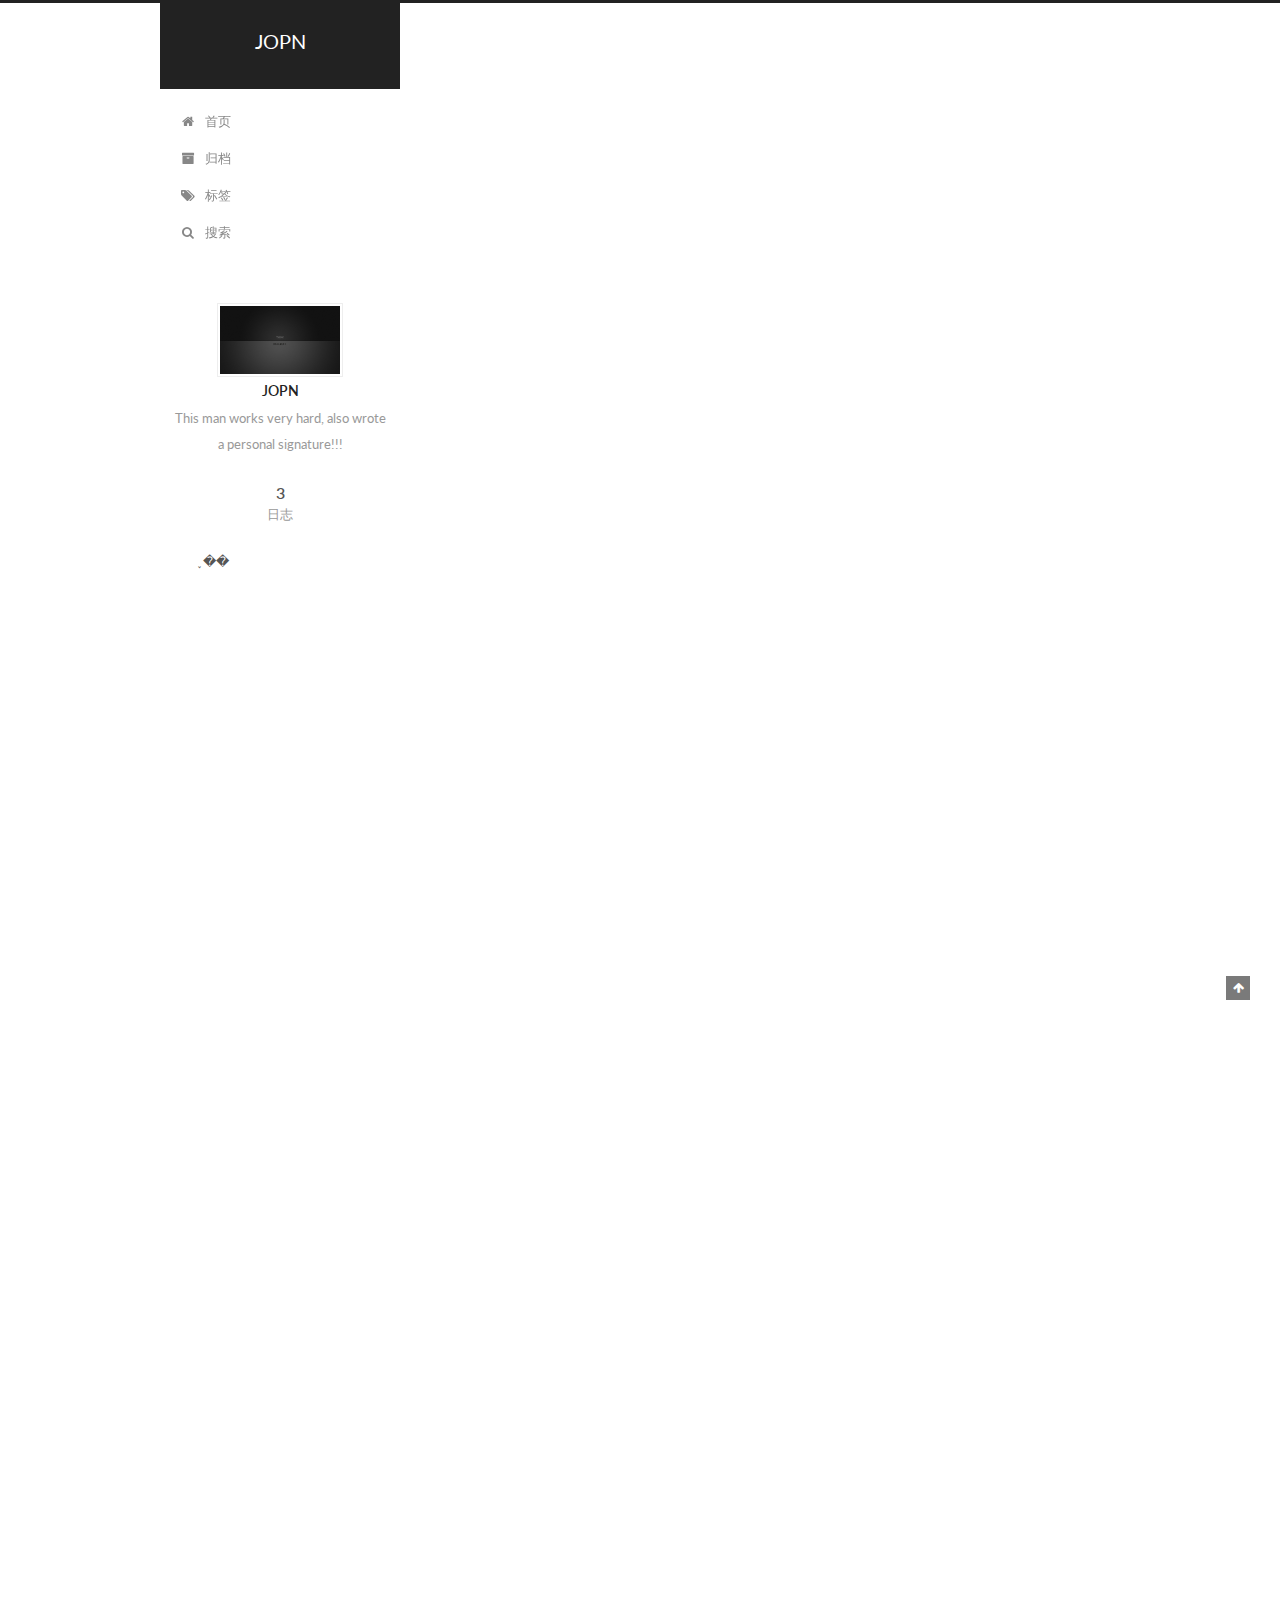
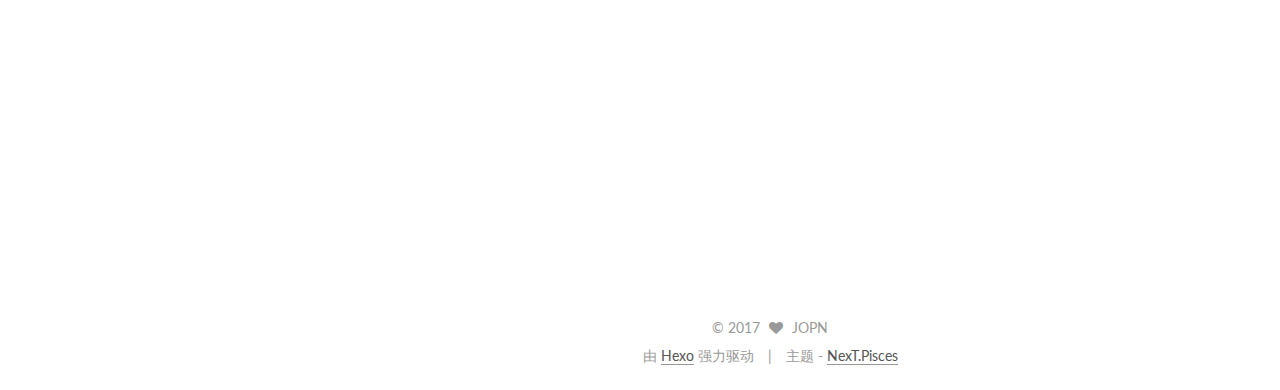
==== commit 29506898: "Site updated: 2017-06-10 23:52:31" ====
--- a/index.html
+++ b/index.html
@@ -727,434 +727,11 @@
           
             
               <span class="links-of-author-item">
-                <a href="֪" target="_blank" title="0">
+                <a href="https://www.zhihu.com/people/jopn/activities" target="_blank" title="֪��">
                   
-                    <i class="fa fa-fw fa-globe"></i>
+                    <i class="fa fa-fw fa-zhihu"></i>
                   
-                  0
-                </a>
-              </span>
-            
-              <span class="links-of-author-item">
-                <a href="�" target="_blank" title="1">
-                  
-                    <i class="fa fa-fw fa-globe"></i>
-                  
-                  1
-                </a>
-              </span>
-            
-              <span class="links-of-author-item">
-                <a href="�" target="_blank" title="2">
-                  
-                    <i class="fa fa-fw fa-globe"></i>
-                  
-                  2
-                </a>
-              </span>
-            
-              <span class="links-of-author-item">
-                <a href=":" target="_blank" title="3">
-                  
-                    <i class="fa fa-fw fa-globe"></i>
-                  
-                  3
-                </a>
-              </span>
-            
-              <span class="links-of-author-item">
-                <a href="h" target="_blank" title="4">
-                  
-                    <i class="fa fa-fw fa-globe"></i>
-                  
-                  4
-                </a>
-              </span>
-            
-              <span class="links-of-author-item">
-                <a href="t" target="_blank" title="5">
-                  
-                    <i class="fa fa-fw fa-globe"></i>
-                  
-                  5
-                </a>
-              </span>
-            
-              <span class="links-of-author-item">
-                <a href="t" target="_blank" title="6">
-                  
-                    <i class="fa fa-fw fa-globe"></i>
-                  
-                  6
-                </a>
-              </span>
-            
-              <span class="links-of-author-item">
-                <a href="p" target="_blank" title="7">
-                  
-                    <i class="fa fa-fw fa-globe"></i>
-                  
-                  7
-                </a>
-              </span>
-            
-              <span class="links-of-author-item">
-                <a href="s" target="_blank" title="8">
-                  
-                    <i class="fa fa-fw fa-globe"></i>
-                  
-                  8
-                </a>
-              </span>
-            
-              <span class="links-of-author-item">
-                <a href=":" target="_blank" title="9">
-                  
-                    <i class="fa fa-fw fa-globe"></i>
-                  
-                  9
-                </a>
-              </span>
-            
-              <span class="links-of-author-item">
-                <a href="/" target="_blank" title="10">
-                  
-                    <i class="fa fa-fw fa-globe"></i>
-                  
-                  10
-                </a>
-              </span>
-            
-              <span class="links-of-author-item">
-                <a href="/" target="_blank" title="11">
-                  
-                    <i class="fa fa-fw fa-globe"></i>
-                  
-                  11
-                </a>
-              </span>
-            
-              <span class="links-of-author-item">
-                <a href="w" target="_blank" title="12">
-                  
-                    <i class="fa fa-fw fa-globe"></i>
-                  
-                  12
-                </a>
-              </span>
-            
-              <span class="links-of-author-item">
-                <a href="w" target="_blank" title="13">
-                  
-                    <i class="fa fa-fw fa-globe"></i>
-                  
-                  13
-                </a>
-              </span>
-            
-              <span class="links-of-author-item">
-                <a href="w" target="_blank" title="14">
-                  
-                    <i class="fa fa-fw fa-globe"></i>
-                  
-                  14
-                </a>
-              </span>
-            
-              <span class="links-of-author-item">
-                <a href="." target="_blank" title="15">
-                  
-                    <i class="fa fa-fw fa-globe"></i>
-                  
-                  15
-                </a>
-              </span>
-            
-              <span class="links-of-author-item">
-                <a href="z" target="_blank" title="16">
-                  
-                    <i class="fa fa-fw fa-globe"></i>
-                  
-                  16
-                </a>
-              </span>
-            
-              <span class="links-of-author-item">
-                <a href="h" target="_blank" title="17">
-                  
-                    <i class="fa fa-fw fa-globe"></i>
-                  
-                  17
-                </a>
-              </span>
-            
-              <span class="links-of-author-item">
-                <a href="i" target="_blank" title="18">
-                  
-                    <i class="fa fa-fw fa-globe"></i>
-                  
-                  18
-                </a>
-              </span>
-            
-              <span class="links-of-author-item">
-                <a href="h" target="_blank" title="19">
-                  
-                    <i class="fa fa-fw fa-globe"></i>
-                  
-                  19
-                </a>
-              </span>
-            
-              <span class="links-of-author-item">
-                <a href="u" target="_blank" title="20">
-                  
-                    <i class="fa fa-fw fa-globe"></i>
-                  
-                  20
-                </a>
-              </span>
-            
-              <span class="links-of-author-item">
-                <a href="." target="_blank" title="21">
-                  
-                    <i class="fa fa-fw fa-globe"></i>
-                  
-                  21
-                </a>
-              </span>
-            
-              <span class="links-of-author-item">
-                <a href="c" target="_blank" title="22">
-                  
-                    <i class="fa fa-fw fa-globe"></i>
-                  
-                  22
-                </a>
-              </span>
-            
-              <span class="links-of-author-item">
-                <a href="o" target="_blank" title="23">
-                  
-                    <i class="fa fa-fw fa-globe"></i>
-                  
-                  23
-                </a>
-              </span>
-            
-              <span class="links-of-author-item">
-                <a href="m" target="_blank" title="24">
-                  
-                    <i class="fa fa-fw fa-globe"></i>
-                  
-                  24
-                </a>
-              </span>
-            
-              <span class="links-of-author-item">
-                <a href="/" target="_blank" title="25">
-                  
-                    <i class="fa fa-fw fa-globe"></i>
-                  
-                  25
-                </a>
-              </span>
-            
-              <span class="links-of-author-item">
-                <a href="p" target="_blank" title="26">
-                  
-                    <i class="fa fa-fw fa-globe"></i>
-                  
-                  26
-                </a>
-              </span>
-            
-              <span class="links-of-author-item">
-                <a href="e" target="_blank" title="27">
-                  
-                    <i class="fa fa-fw fa-globe"></i>
-                  
-                  27
-                </a>
-              </span>
-            
-              <span class="links-of-author-item">
-                <a href="o" target="_blank" title="28">
-                  
-                    <i class="fa fa-fw fa-globe"></i>
-                  
-                  28
-                </a>
-              </span>
-            
-              <span class="links-of-author-item">
-                <a href="p" target="_blank" title="29">
-                  
-                    <i class="fa fa-fw fa-globe"></i>
-                  
-                  29
-                </a>
-              </span>
-            
-              <span class="links-of-author-item">
-                <a href="l" target="_blank" title="30">
-                  
-                    <i class="fa fa-fw fa-globe"></i>
-                  
-                  30
-                </a>
-              </span>
-            
-              <span class="links-of-author-item">
-                <a href="e" target="_blank" title="31">
-                  
-                    <i class="fa fa-fw fa-globe"></i>
-                  
-                  31
-                </a>
-              </span>
-            
-              <span class="links-of-author-item">
-                <a href="/" target="_blank" title="32">
-                  
-                    <i class="fa fa-fw fa-globe"></i>
-                  
-                  32
-                </a>
-              </span>
-            
-              <span class="links-of-author-item">
-                <a href="j" target="_blank" title="33">
-                  
-                    <i class="fa fa-fw fa-globe"></i>
-                  
-                  33
-                </a>
-              </span>
-            
-              <span class="links-of-author-item">
-                <a href="o" target="_blank" title="34">
-                  
-                    <i class="fa fa-fw fa-globe"></i>
-                  
-                  34
-                </a>
-              </span>
-            
-              <span class="links-of-author-item">
-                <a href="p" target="_blank" title="35">
-                  
-                    <i class="fa fa-fw fa-globe"></i>
-                  
-                  35
-                </a>
-              </span>
-            
-              <span class="links-of-author-item">
-                <a href="n" target="_blank" title="36">
-                  
-                    <i class="fa fa-fw fa-globe"></i>
-                  
-                  36
-                </a>
-              </span>
-            
-              <span class="links-of-author-item">
-                <a href="/" target="_blank" title="37">
-                  
-                    <i class="fa fa-fw fa-globe"></i>
-                  
-                  37
-                </a>
-              </span>
-            
-              <span class="links-of-author-item">
-                <a href="a" target="_blank" title="38">
-                  
-                    <i class="fa fa-fw fa-globe"></i>
-                  
-                  38
-                </a>
-              </span>
-            
-              <span class="links-of-author-item">
-                <a href="c" target="_blank" title="39">
-                  
-                    <i class="fa fa-fw fa-globe"></i>
-                  
-                  39
-                </a>
-              </span>
-            
-              <span class="links-of-author-item">
-                <a href="t" target="_blank" title="40">
-                  
-                    <i class="fa fa-fw fa-globe"></i>
-                  
-                  40
-                </a>
-              </span>
-            
-              <span class="links-of-author-item">
-                <a href="i" target="_blank" title="41">
-                  
-                    <i class="fa fa-fw fa-globe"></i>
-                  
-                  41
-                </a>
-              </span>
-            
-              <span class="links-of-author-item">
-                <a href="v" target="_blank" title="42">
-                  
-                    <i class="fa fa-fw fa-globe"></i>
-                  
-                  42
-                </a>
-              </span>
-            
-              <span class="links-of-author-item">
-                <a href="i" target="_blank" title="43">
-                  
-                    <i class="fa fa-fw fa-globe"></i>
-                  
-                  43
-                </a>
-              </span>
-            
-              <span class="links-of-author-item">
-                <a href="t" target="_blank" title="44">
-                  
-                    <i class="fa fa-fw fa-globe"></i>
-                  
-                  44
-                </a>
-              </span>
-            
-              <span class="links-of-author-item">
-                <a href="i" target="_blank" title="45">
-                  
-                    <i class="fa fa-fw fa-globe"></i>
-                  
-                  45
-                </a>
-              </span>
-            
-              <span class="links-of-author-item">
-                <a href="e" target="_blank" title="46">
-                  
-                    <i class="fa fa-fw fa-globe"></i>
-                  
-                  46
-                </a>
-              </span>
-            
-              <span class="links-of-author-item">
-                <a href="s" target="_blank" title="47">
-                  
-                    <i class="fa fa-fw fa-globe"></i>
-                  
-                  47
+                  ֪��
                 </a>
               </span>
             
--- a/css/main.css
+++ b/css/main.css
@@ -1679,7 +1679,7 @@
   width: 4px;
   height: 4px;
   border-radius: 50%;
-  background: #ddd5ff;
+  background: #91a1d6;
 }
 .links-of-blogroll {
   font-size: 13px;
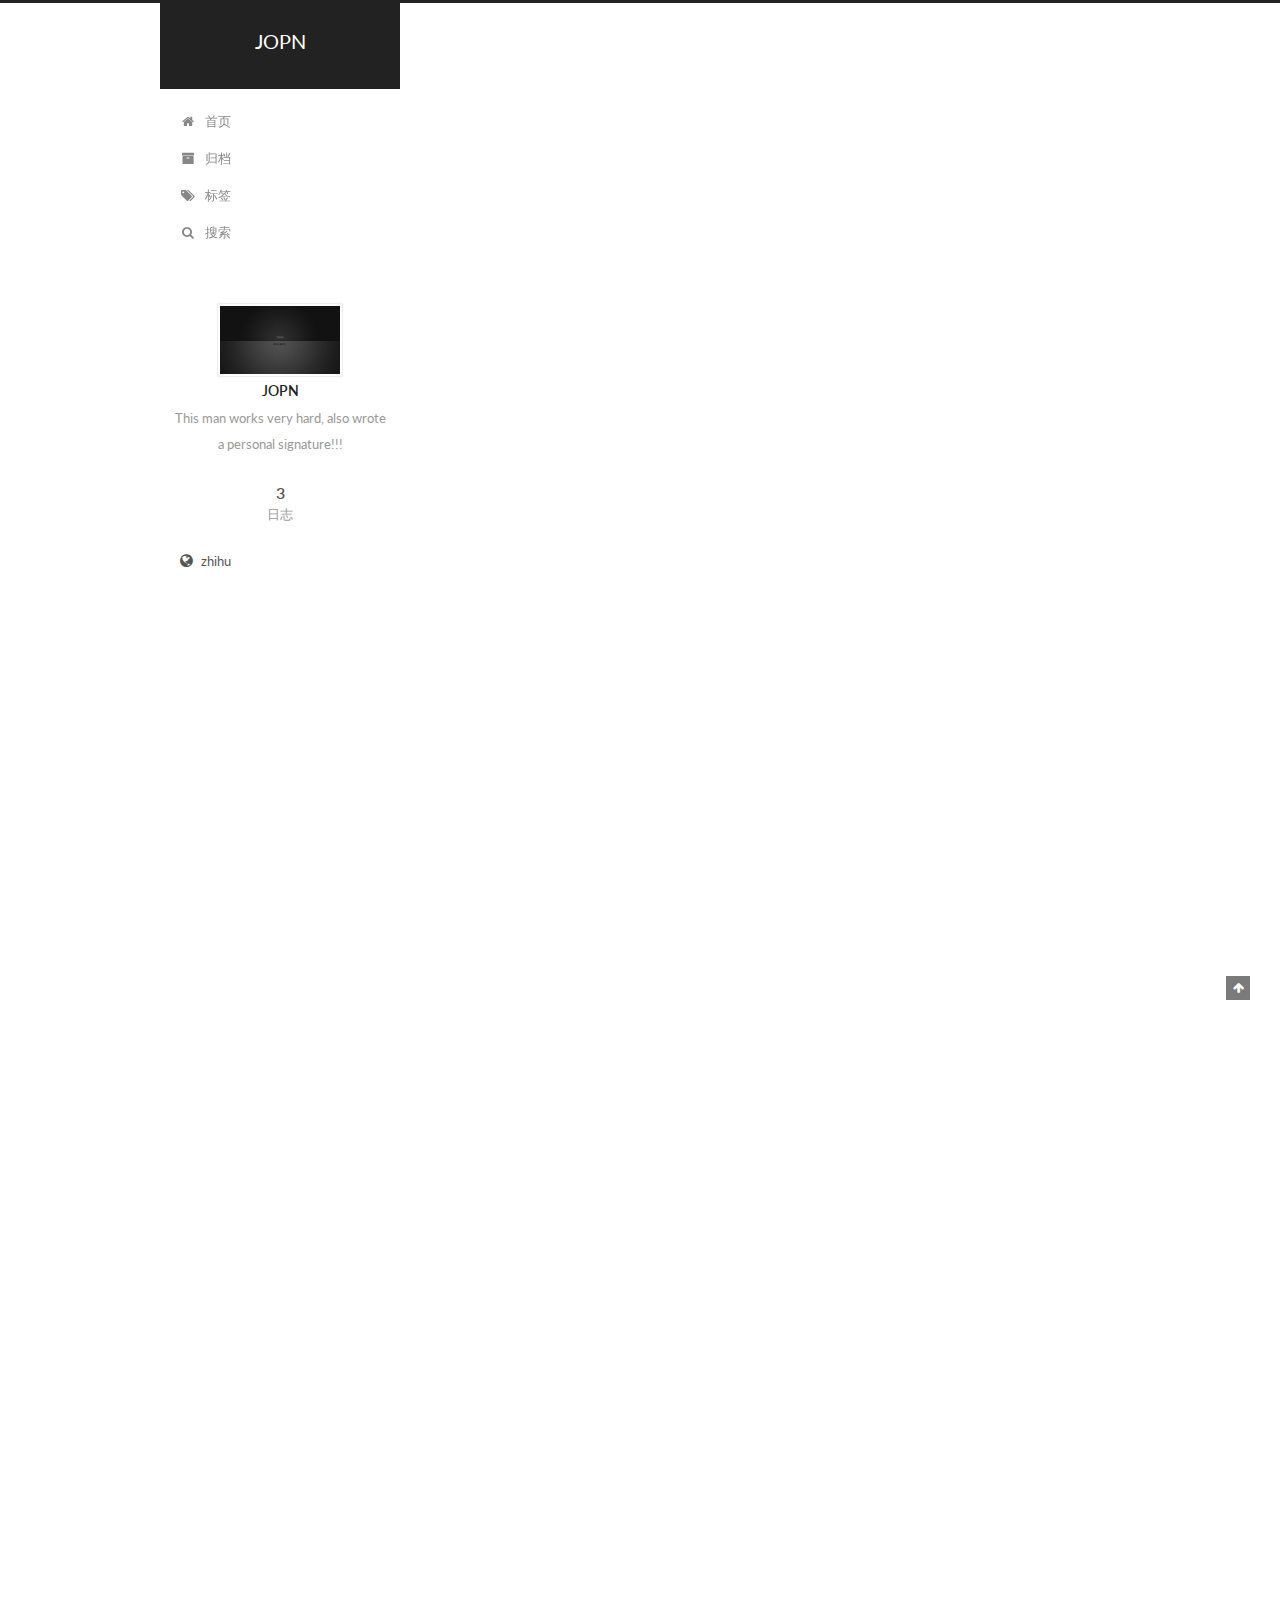
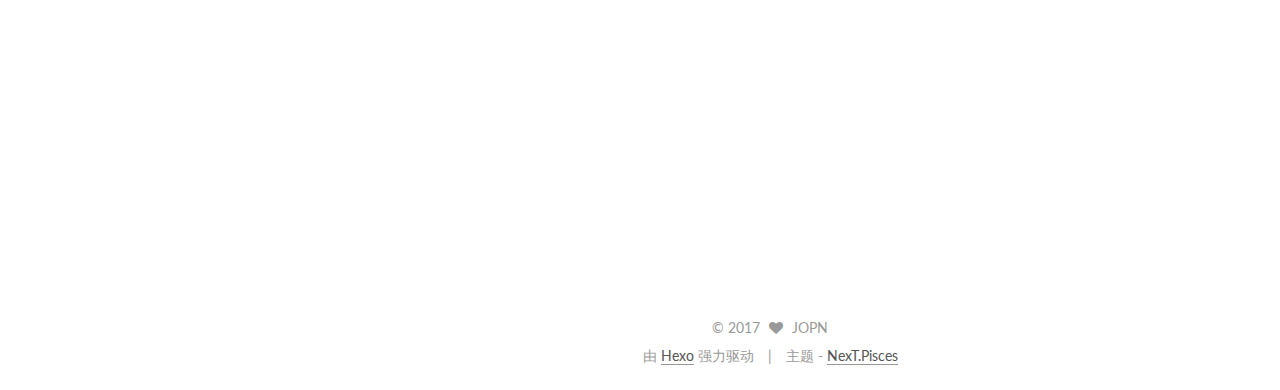
==== commit f8324359: "Site updated: 2017-06-10 23:54:32" ====
--- a/index.html
+++ b/index.html
@@ -727,11 +727,11 @@
           
             
               <span class="links-of-author-item">
-                <a href="https://www.zhihu.com/people/jopn/activities" target="_blank" title="֪��">
+                <a href="https://www.zhihu.com/people/jopn/activities" target="_blank" title="zhihu">
                   
-                    <i class="fa fa-fw fa-zhihu"></i>
+                    <i class="fa fa-fw fa-globe"></i>
                   
-                  ֪��
+                  zhihu
                 </a>
               </span>
             
--- a/css/main.css
+++ b/css/main.css
@@ -1679,7 +1679,7 @@
   width: 4px;
   height: 4px;
   border-radius: 50%;
-  background: #91a1d6;
+  background: #7c5bb5;
 }
 .links-of-blogroll {
   font-size: 13px;
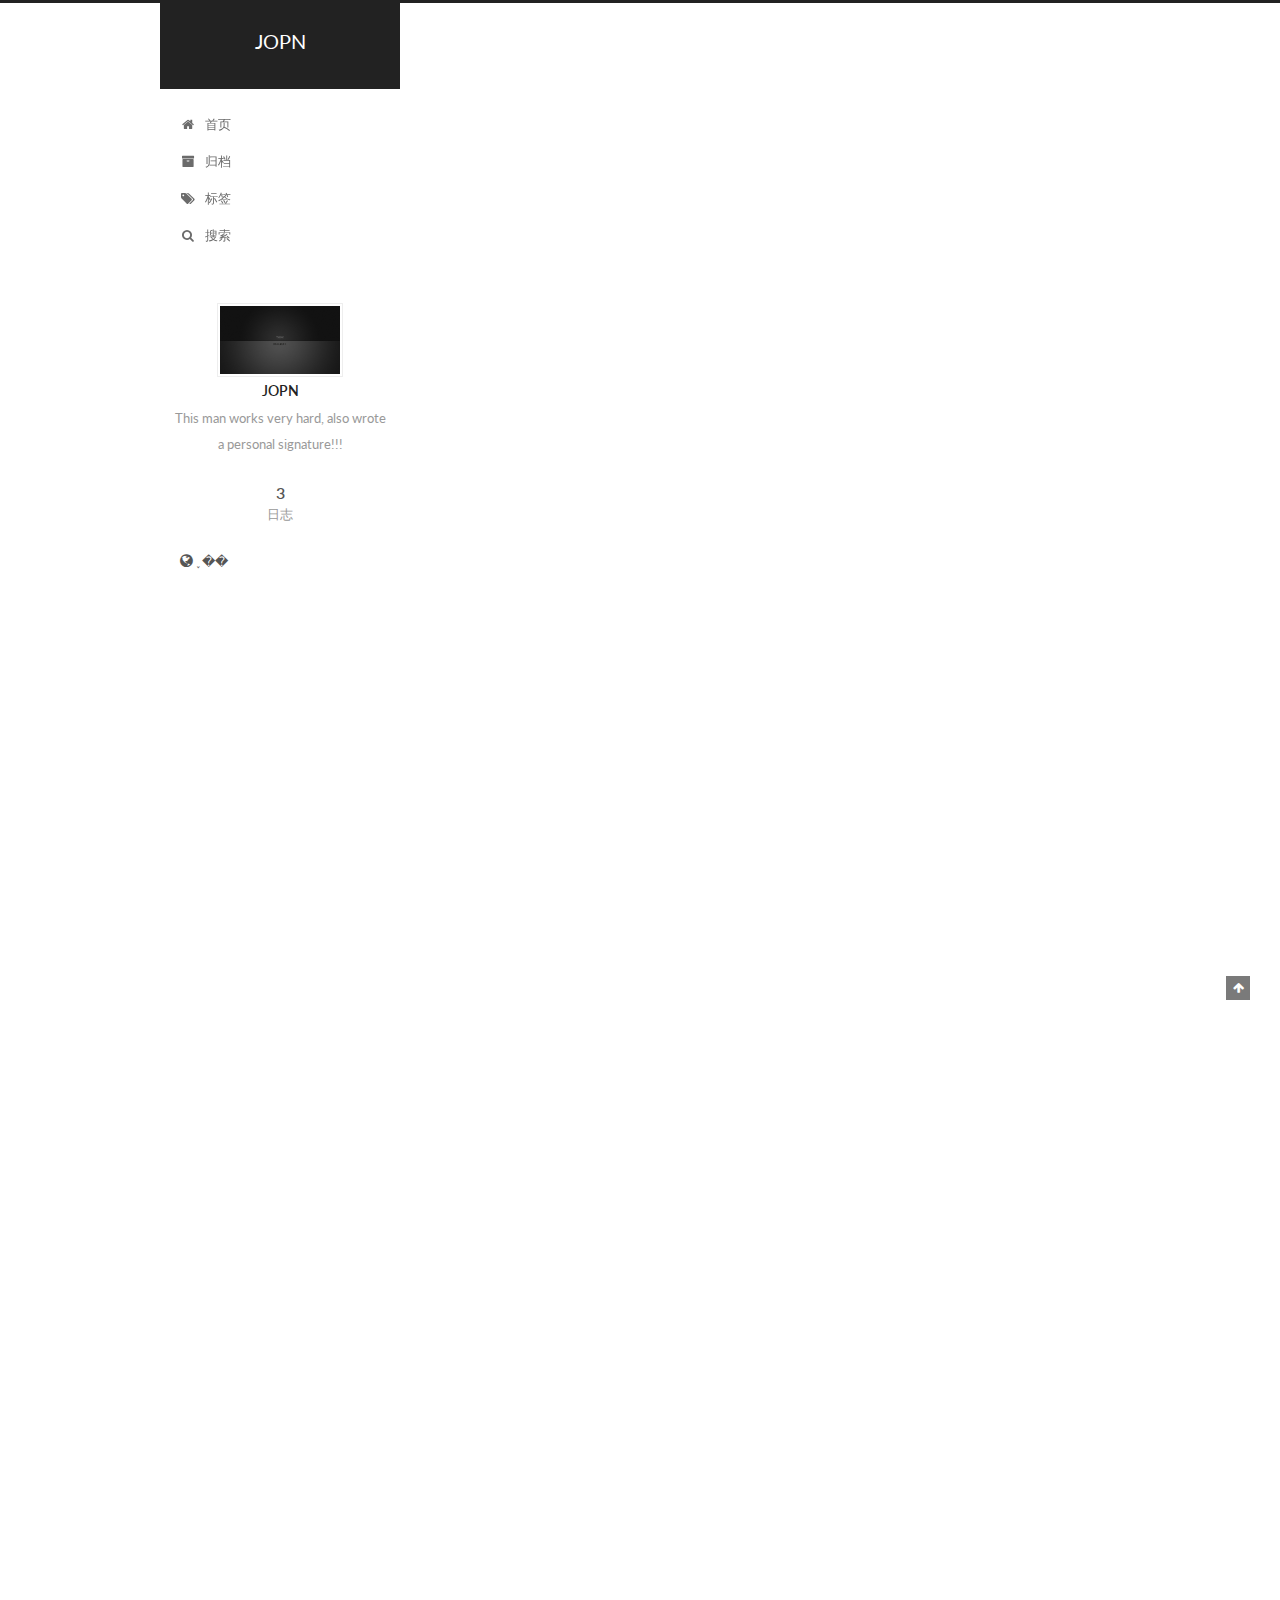
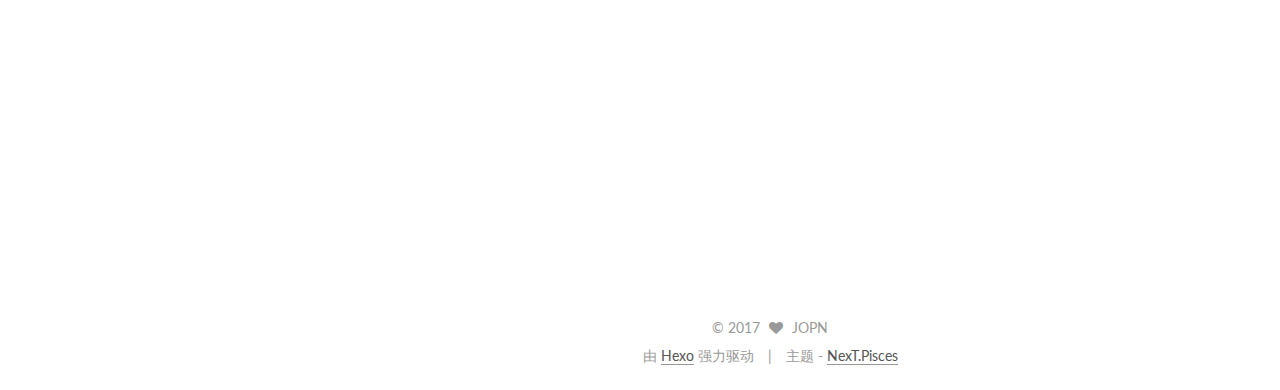
==== commit 68ed5b5c: "Site updated: 2017-06-10 23:56:30" ====
--- a/index.html
+++ b/index.html
@@ -727,11 +727,11 @@
           
             
               <span class="links-of-author-item">
-                <a href="https://www.zhihu.com/people/jopn/activities" target="_blank" title="zhihu">
+                <a href="https://www.zhihu.com/people/jopn/activities" target="_blank" title="֪��">
                   
                     <i class="fa fa-fw fa-globe"></i>
                   
-                  zhihu
+                  ֪��
                 </a>
               </span>
             
--- a/css/main.css
+++ b/css/main.css
@@ -1679,7 +1679,7 @@
   width: 4px;
   height: 4px;
   border-radius: 50%;
-  background: #7c5bb5;
+  background: #c4ff21;
 }
 .links-of-blogroll {
   font-size: 13px;
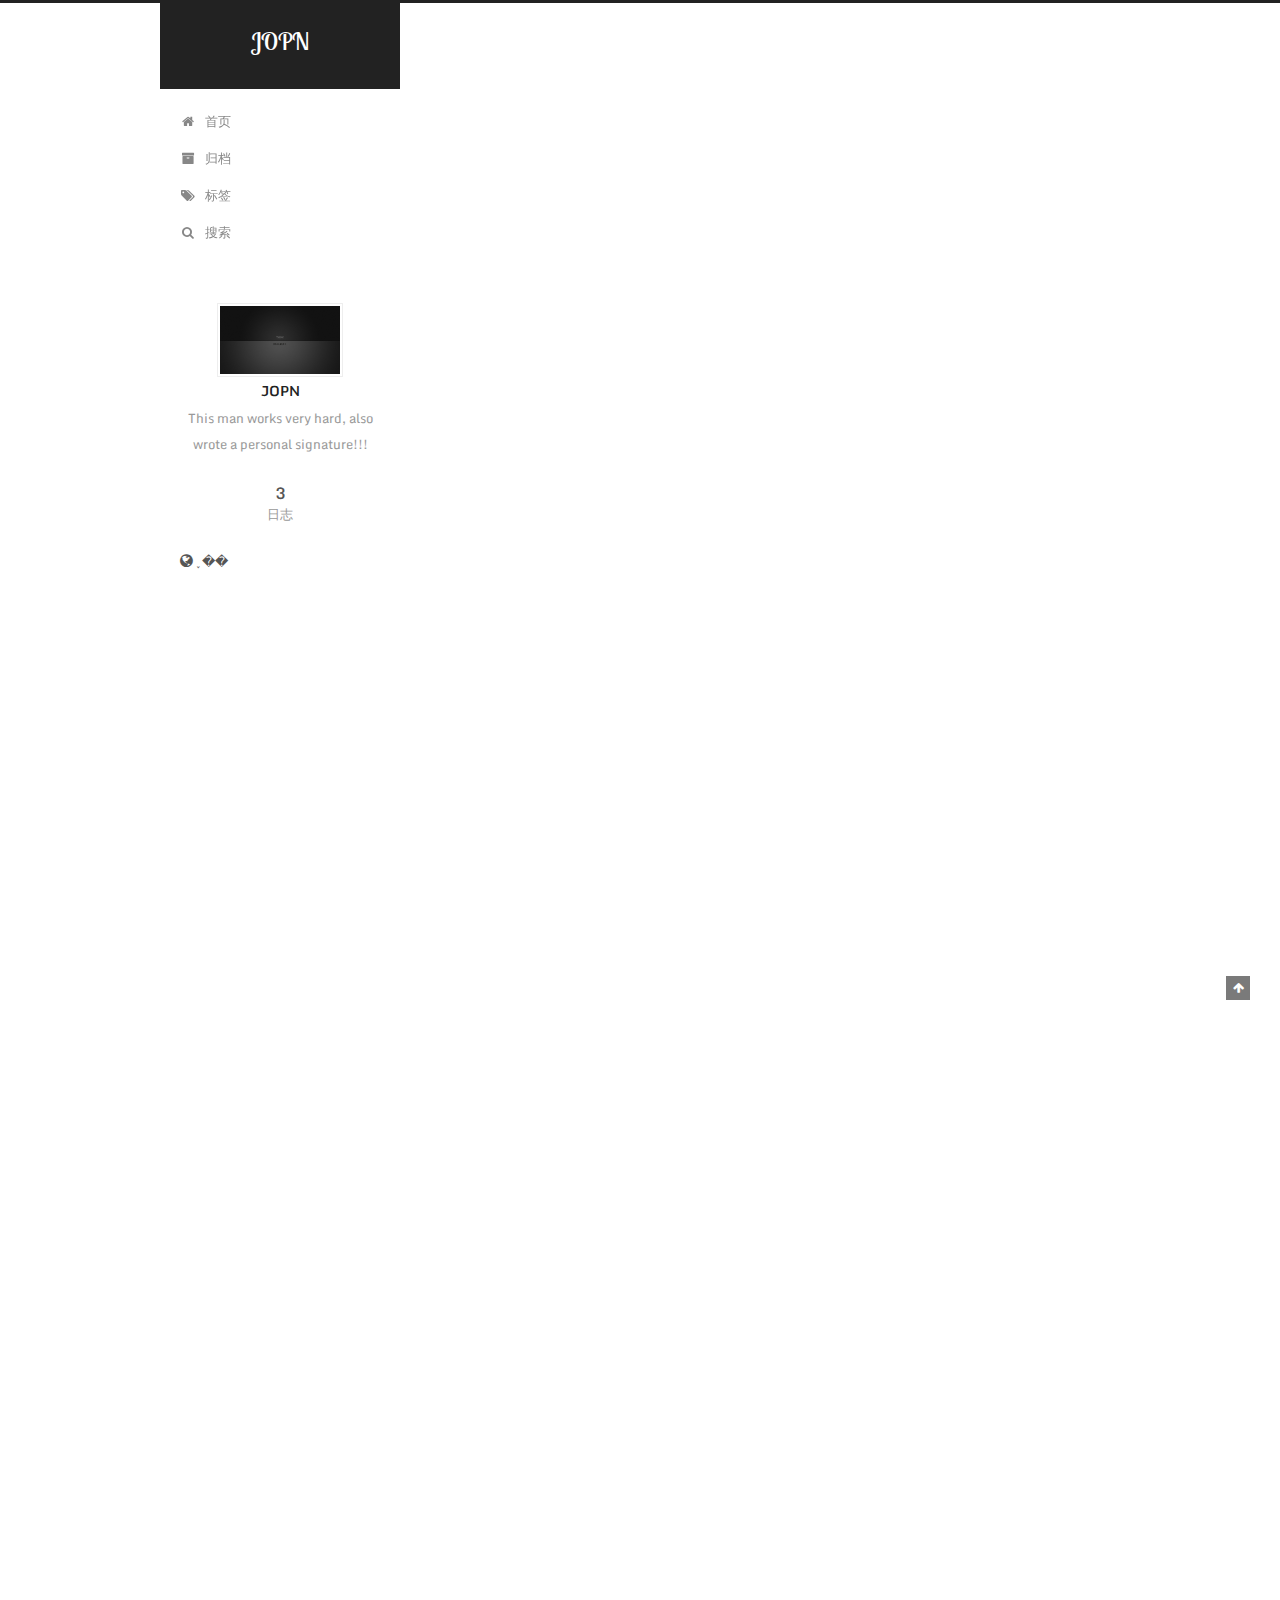
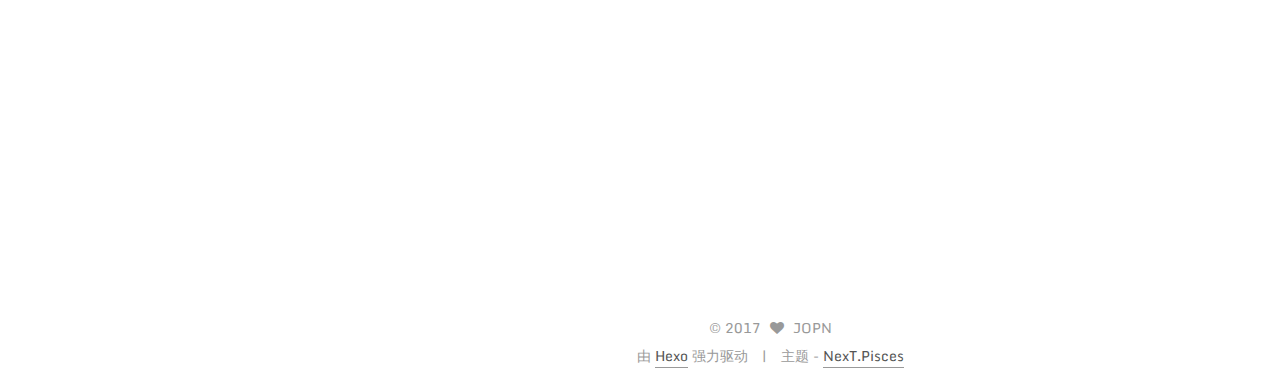
==== commit 2d39872d: "Site updated: 2017-06-11 00:11:56" ====
--- a/index.html
+++ b/index.html
@@ -54,17 +54,35 @@
   
 
   
-
-  
-
-  
-
-  
-
-  
-    
-    
-    <link href="//fonts.googleapis.com/css?family=Lato:300,300italic,400,400italic,700,700italic&subset=latin,latin-ext" rel="stylesheet" type="text/css">
+    
+      
+    
+
+    
+  
+
+  
+
+  
+    
+      
+    
+
+    
+  
+
+  
+    
+      
+    
+
+    
+  
+
+  
+    
+    
+    <link href="//fonts.googleapis.com/css?family=Monda:300,300italic,400,400italic,700,700italic|Roboto Slab:300,300italic,400,400italic,700,700italic|Lobster Two:300,300italic,400,400italic,700,700italic|PT Mono:300,300italic,400,400italic,700,700italic&subset=latin,latin-ext" rel="stylesheet" type="text/css">
   
 
 
--- a/css/main.css
+++ b/css/main.css
@@ -185,7 +185,7 @@
 }
 body {
   position: relative;
-  font-family: 'Lato', "PingFang SC", "Microsoft YaHei", sans-serif;
+  font-family: 'Monda', "PingFang SC", "Microsoft YaHei", sans-serif;
   font-size: 14px;
   line-height: 2;
   color: #555;
@@ -216,7 +216,7 @@
   padding: 0;
   font-weight: bold;
   line-height: 1.5;
-  font-family: 'Lato', "PingFang SC", "Microsoft YaHei", sans-serif;
+  font-family: 'Roboto Slab', 'Monda', "PingFang SC", "Microsoft YaHei", sans-serif;
 }
 h2,
 h3,
@@ -482,7 +482,7 @@
 }
 pre,
 code {
-  font-family: consolas, Menlo, "PingFang SC", "Microsoft YaHei", monospace;
+  font-family: 'PT Mono', consolas, Menlo, "PingFang SC", "Microsoft YaHei", monospace;
 }
 code {
   padding: 2px 4px;
@@ -999,9 +999,9 @@
   display: inline-block;
   vertical-align: top;
   line-height: 36px;
-  font-size: 20px;
+  font-size: 24px;
   font-weight: normal;
-  font-family: 'Lato', "PingFang SC", "Microsoft YaHei", sans-serif;
+  font-family: 'Lobster Two', 'Monda', "PingFang SC", "Microsoft YaHei", sans-serif;
 }
 .site-subtitle {
   margin-top: 10px;
@@ -1090,7 +1090,7 @@
   opacity: 0;
 }
 .post-body {
-  font-family: 'Lato', "PingFang SC", "Microsoft YaHei", sans-serif;
+  font-family: 'Monda', "PingFang SC", "Microsoft YaHei", sans-serif;
 }
 @media (max-width: 767px) {
   .post-body {
@@ -1363,7 +1363,7 @@
 .posts-expand .post-meta {
   margin: 3px 0 60px 0;
   color: #999;
-  font-family: 'Lato', "PingFang SC", "Microsoft YaHei", sans-serif;
+  font-family: 'Monda', "PingFang SC", "Microsoft YaHei", sans-serif;
   font-size: 12px;
   text-align: center;
 }
@@ -1679,7 +1679,7 @@
   width: 4px;
   height: 4px;
   border-radius: 50%;
-  background: #c4ff21;
+  background: #8a3eb4;
 }
 .links-of-blogroll {
   font-size: 13px;
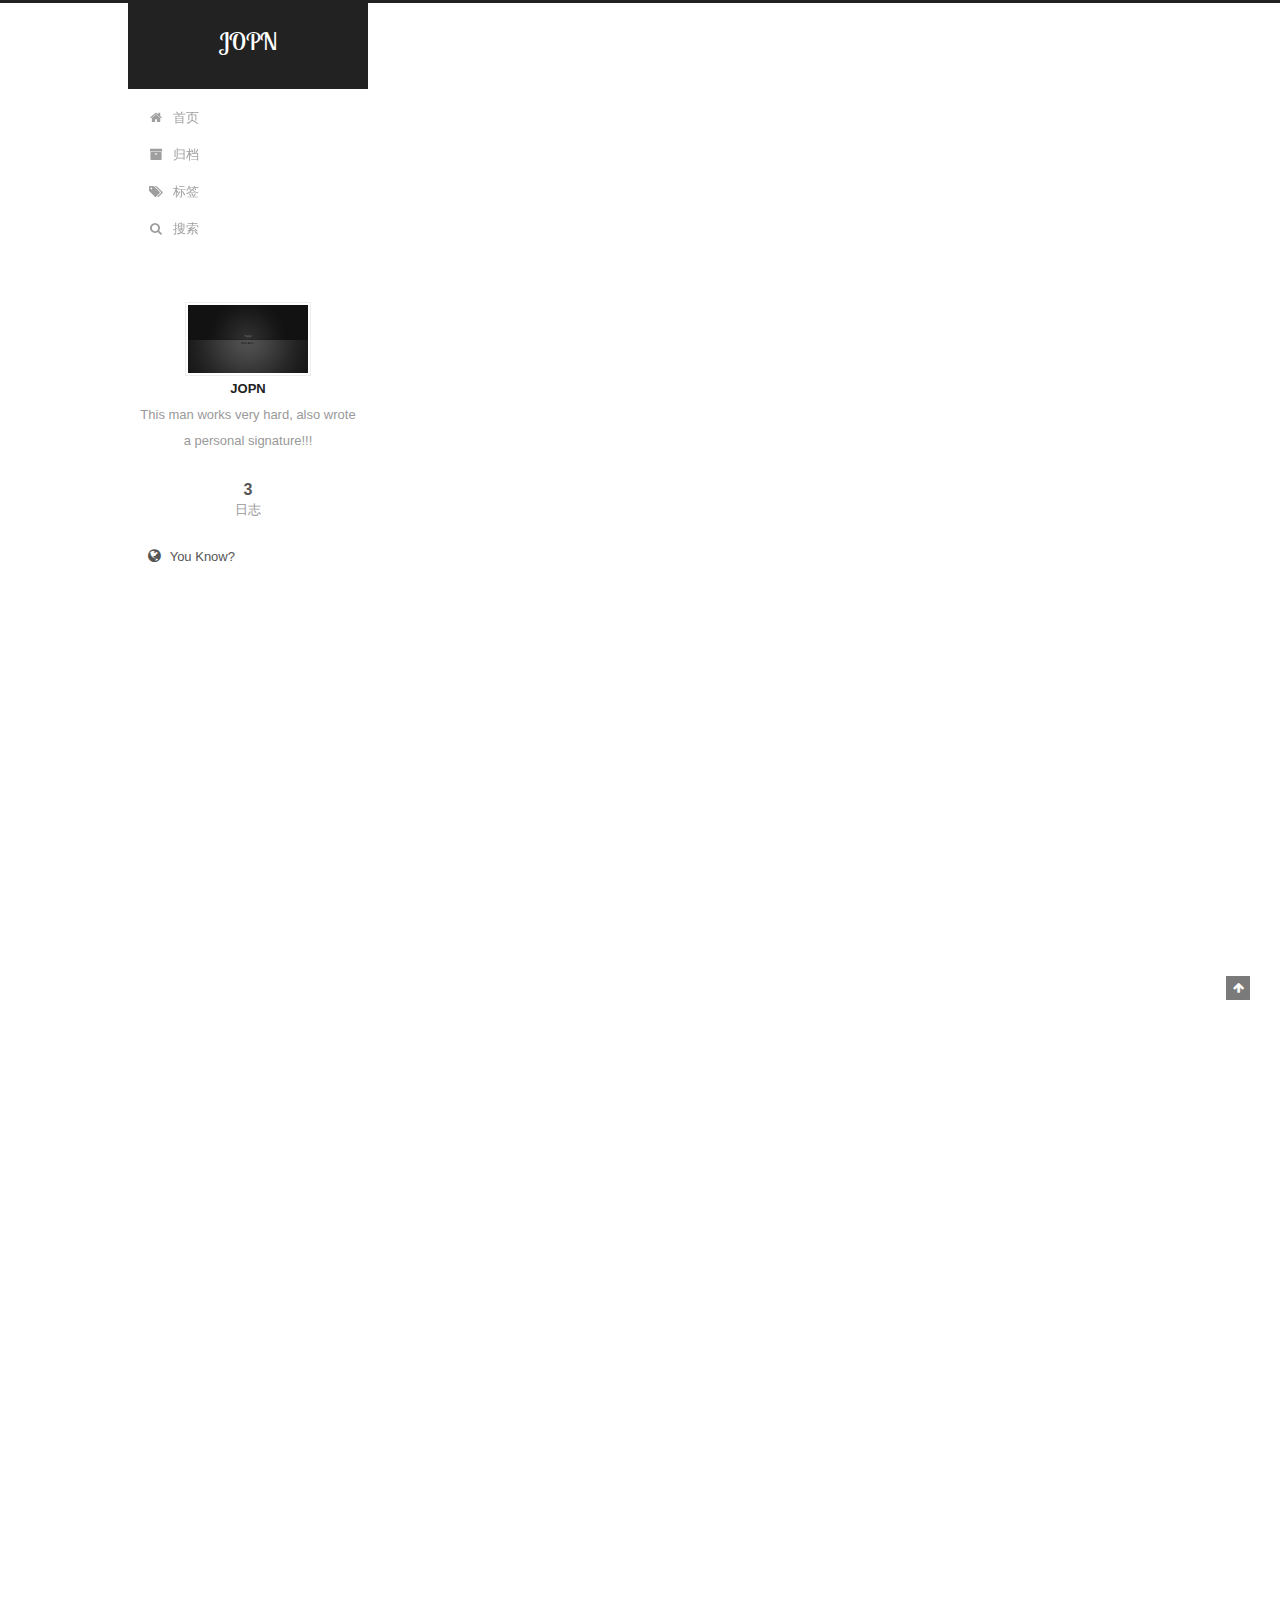
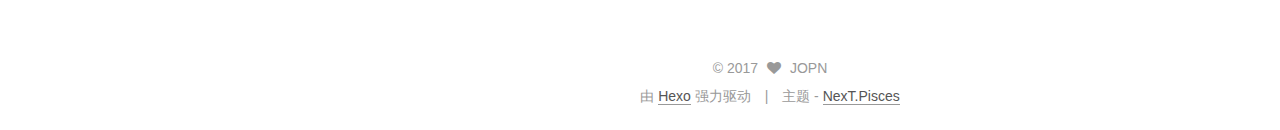
==== commit 634b85e7: "Site updated: 2017-06-11 00:36:04" ====
--- a/index.html
+++ b/index.html
@@ -745,11 +745,11 @@
           
             
               <span class="links-of-author-item">
-                <a href="https://www.zhihu.com/people/jopn/activities" target="_blank" title="֪��">
+                <a href="https://www.zhihu.com/people/jopn/activities" target="_blank" title="You Know?">
                   
                     <i class="fa fa-fw fa-globe"></i>
                   
-                  ֪��
+                  You Know?
                 </a>
               </span>
             
@@ -763,7 +763,7 @@
         
 <br>
 
-<iframe frameborder="no" border="0" marginwidth="0" marginheight="0" width=330 height=450 src="//music.163.com/outchain/player?type=0&id=758503486&auto=1&height=430"></iframe>
+<iframe frameborder="no" border="0" marginwidth="0" marginheight="0" width=330 height=450 src="//music.163.com/outchain/player?type=0&id=755140157&auto=1&height=430"></iframe>
 
         
 
--- a/css/main.css
+++ b/css/main.css
@@ -185,8 +185,8 @@
 }
 body {
   position: relative;
-  font-family: 'Monda', "PingFang SC", "Microsoft YaHei", sans-serif;
-  font-size: 14px;
+  font-family: "Microsoft YaHei", Verdana, sans-serif;
+  font-size: 13px;
   line-height: 2;
   color: #555;
   background: #f5f7f9;
@@ -216,7 +216,7 @@
   padding: 0;
   font-weight: bold;
   line-height: 1.5;
-  font-family: 'Roboto Slab', 'Monda', "PingFang SC", "Microsoft YaHei", sans-serif;
+  font-family: Georgia, sans;
 }
 h2,
 h3,
@@ -434,7 +434,7 @@
 .header-inner {
   margin: 0 auto;
   padding: 100px 0 70px;
-  width: 700px;
+  width: 750px;
 }
 @media (min-width: 1600px) {
   .container .header-inner {
@@ -446,7 +446,7 @@
 }
 .main-inner {
   margin: 0 auto;
-  width: 700px;
+  width: 750px;
 }
 @media (min-width: 1600px) {
   .container .main-inner {
@@ -463,7 +463,7 @@
 .footer-inner {
   box-sizing: border-box;
   margin: 20px auto;
-  width: 700px;
+  width: 750px;
 }
 @media (min-width: 1600px) {
   .container .footer-inner {
@@ -482,7 +482,7 @@
 }
 pre,
 code {
-  font-family: 'PT Mono', consolas, Menlo, "PingFang SC", "Microsoft YaHei", monospace;
+  font-family: "Input Mono", "PT Mono", Consolas, Monaco, Menlo, monospace;
 }
 code {
   padding: 2px 4px;
@@ -1108,7 +1108,7 @@
 .post-body .figure .caption {
   margin: 10px auto 15px;
   text-align: center;
-  font-size: 14px;
+  font-size: 13px;
   color: #999;
   font-weight: bold;
   line-height: 1;
@@ -1679,7 +1679,7 @@
   width: 4px;
   height: 4px;
   border-radius: 50%;
-  background: #8a3eb4;
+  background: #a8ffff;
 }
 .links-of-blogroll {
   font-size: 13px;
@@ -2677,7 +2677,7 @@
   float: right;
   box-sizing: border-box;
   padding: 40px;
-  width: 700px;
+  width: 750px;
   background: #fff;
   min-height: 700px;
   box-shadow: initial;
@@ -2749,6 +2749,15 @@
 .sidebar-position-right .footer-inner {
   padding-left: 0;
   padding-right: 260px;
+}
+.header {
+  width: 80%;
+}
+.container .main-inner {
+  width: 80%;
+}
+.content-wrap {
+  width: calc(100% - 260px);
 }
 .site-brand-wrapper {
   position: relative;
